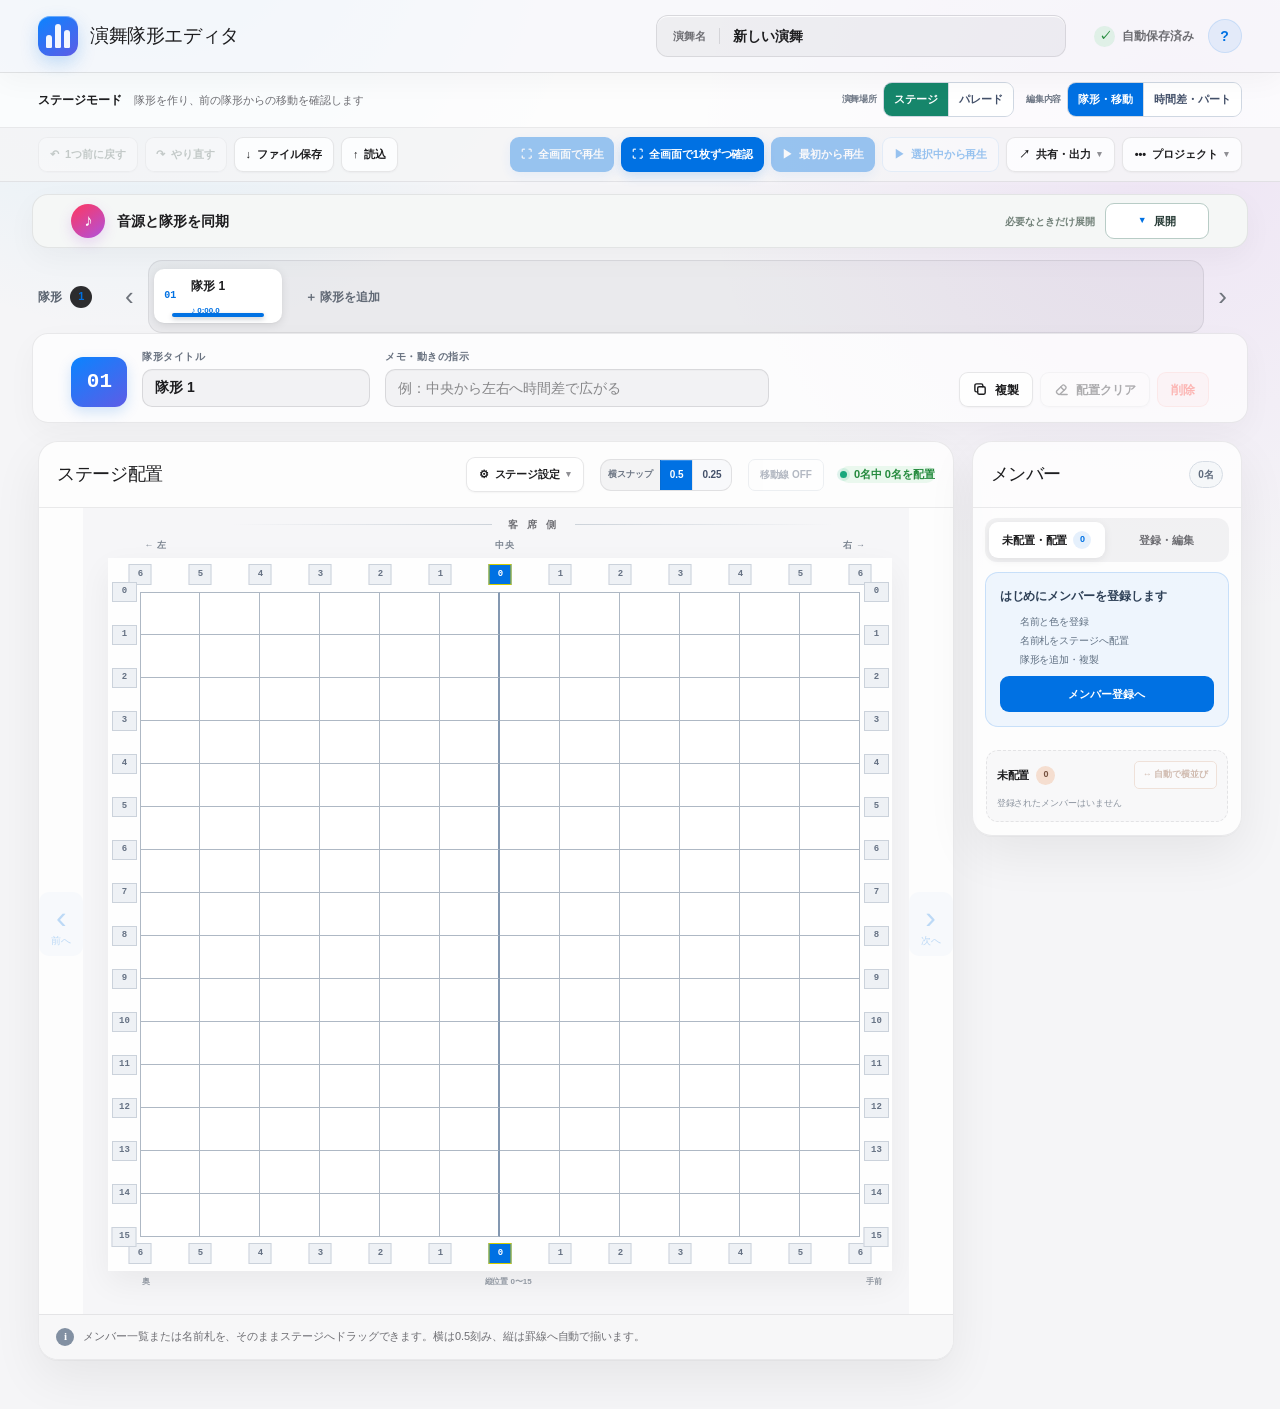
==== index.html @ 80bb4c73 "Make member rename save and completion explicit" ====
<!DOCTYPE html><html lang="ja"><head><meta charSet="utf-8"/><meta name="viewport" content="width=device-width, initial-scale=1"/><link rel="stylesheet" href="/_next/static/css/index.ZkeNeqZJ.css" data-rsc-css-href="/_next/static/css/index.ZkeNeqZJ.css" data-precedence="vite-rsc/importer-resources"/><link rel="modulepreload" fetchPriority="low" href="/_next/static/chunks/index-ChCgRVSs.js"/><script src="/_next/static/chunks/rolldown-runtime-C60lm6uB.js" type="module" async=""></script><script src="/_next/static/chunks/framework-BgSIrAUN.js" type="module" async=""></script><link rel="modulepreload" href="/_next/static/chunks/layout-segment-context-MPKY36LD.js" crossorigin=""/><link rel="modulepreload" href="/_next/static/chunks/page-CXXZds_6.js" crossorigin=""/><title>演舞隊形エディタ</title><meta name="description" content="踊りの隊形を、かんたんに作成・編集・共有。スマートフォンとパソコンの両方で使えます。"/><meta name="application-name" content="演舞隊形エディタ"/><meta property="og:title" content="演舞隊形エディタ"/><meta property="og:description" content="踊りの隊形を、かんたんに作成・編集・共有。スマートフォンとパソコンの両方で使えます。"/><meta property="og:url" content="https://sorakane.github.io"/><meta property="og:site_name" content="演舞隊形エディタ"/><meta property="og:type" content="website"/><meta property="og:locale" content="ja_JP"/><meta property="og:image" content="https://sorakane.github.io/og-image.png"/><meta property="og:image:width" content="1200"/><meta property="og:image:height" content="630"/><meta property="og:image:alt" content="演舞隊形エディタ — 踊りの隊形をかんたんに作成・共有"/><meta name="twitter:card" content="summary_large_image"/><meta name="twitter:title" content="演舞隊形エディタ"/><meta name="twitter:description" content="踊りの隊形を、かんたんに作成・編集・共有。スマートフォンとパソコンの両方で使えます。"/><meta name="twitter:image" content="https://sorakane.github.io/og-image.png"/><link rel="shortcut icon" href="/favicon.svg"/><link rel="icon" href="/favicon.svg"/><link rel="manifest" href="/manifest.webmanifest"/><link rel="canonical" href="https://sorakane.github.io"/><meta name="theme-color" content="#f5f5f7" media="(prefers-color-scheme: light)"/><meta name="theme-color" content="#0b0d12" media="(prefers-color-scheme: dark)"/><script>Object.assign(((self[Symbol.for("vinext.navigationRuntime")]??={bootstrap:{routeManifest:null},functions:{}}).bootstrap.rsc??={rsc:[]}),{params:{},nav:{"pathname":"/","searchParams":[]}})</script><link rel="modulepreload" href="/_next/static/chunks/index-ChCgRVSs.js" />
</head><body><main class="app-shell venue-stage"><header class="topbar"><div class="brand-block"><div class="brand-mark" aria-hidden="true"><span></span><span></span><span></span></div><div><h1>演舞隊形エディタ</h1></div></div><label class="project-name-field"><span>演舞名</span><input aria-label="演舞名" value="新しい演舞"/></label><div class="top-actions no-print"><span class="save-indicator saved"><span aria-hidden="true">✓</span>自動保存済み</span><button type="button" class="icon-button help-toggle" aria-expanded="false" aria-controls="help-dialog" aria-label="使い方を開く" title="使い方を開く"><span aria-hidden="true">?</span><span class="sr-only">使い方を開く</span></button></div></header><section class="dance-mode-bar no-print" aria-label="演舞タイプ"><div class="dance-mode-copy"><strong>ステージモード</strong><span>隊形を作り、前の隊形からの移動を確認します</span></div><div class="mode-switches"><div class="mode-switch-group"><span>演舞場所</span><div class="dance-mode-switch venue-mode-switch" aria-label="ステージとパレードの切り替え"><button type="button" class="active" aria-pressed="true">ステージ</button><button type="button" class="" aria-pressed="false">パレード</button></div></div><div class="mode-switch-group"><span>編集内容</span><div class="dance-mode-switch"><button type="button" class="active" aria-pressed="true" title="通常の隊形作成と移動確認">隊形・移動</button><button type="button" class="" aria-pressed="false" title="同じ振りを先・後や1〜4に分ける">時間差・パート</button></div></div></div></section><nav class="mobile-editor-toolbar no-print" aria-label="スマホ用の編集操作"><button type="button" disabled="" aria-label="前の隊形を表示"><span aria-hidden="true">‹</span>前へ</button><button type="button" disabled="" aria-label="1つ前の操作に戻す"><span aria-hidden="true">↶</span>戻す</button><button type="button" disabled="" aria-label="取り消した操作をやり直す"><span aria-hidden="true">↷</span>やり直す</button><button type="button" disabled="" aria-label="次の隊形を表示"><span aria-hidden="true">›</span>次へ</button><button type="button" class="" aria-expanded="false" aria-controls="mobile-advanced-functions"><span aria-hidden="true">•••</span>詳細</button></nav><section class="file-toolbar no-print" id="mobile-advanced-functions" aria-label="編集、共有、書き出し操作"><div class="toolbar-group toolbar-primary" aria-label="編集操作"><button type="button" class="quiet-button undo-button" disabled="" title="戻せる操作はありません"><span aria-hidden="true">↶</span> 1つ前に戻す</button><button type="button" class="quiet-button redo-button" disabled="" title="やり直せる操作はありません"><span aria-hidden="true">↷</span> やり直す</button><button type="button" class="quiet-button"><span aria-hidden="true">↓</span> ファイル保存</button><button type="button" class="quiet-button"><span aria-hidden="true">↑</span> 読込</button><input class="visually-hidden-file" type="file" accept=".formation,application/json"/></div><div class="toolbar-right"><button type="button" class="play-button" disabled=""><span aria-hidden="true">⛶</span> 全画面で再生</button><button type="button" class="play-button"><span aria-hidden="true">⛶</span> 全画面で1枚ずつ確認</button><button type="button" class="play-button" disabled=""><span aria-hidden="true">▶</span>最初から再生</button><button type="button" class="play-button play-current-button" disabled="" title="現在選択している隊形から最後まで再生"><span aria-hidden="true">▶</span>選択中から再生</button><details class="toolbar-menu share-export-menu"><summary><span aria-hidden="true">↗</span> 共有・出力</summary><div class="toolbar-menu-popover"><button type="button" class="menu-close-button" aria-label="共有・出力メニューを閉じる"><span aria-hidden="true">×</span> 閉じる</button><strong>共有</strong><button type="button" class="share-button"><span aria-hidden="true">⇩</span> <!-- -->アニメ画像共有</button><strong>書き出し</strong><button type="button" class="print-button" title="隊形ごとに1ページのPDFを新しいタブで開く"><span aria-hidden="true">▣</span> <!-- -->PDFを開く</button><button type="button" class="excel-button"><span aria-hidden="true">X</span> Excel出力</button></div></details><details class="toolbar-menu project-menu"><summary><span aria-hidden="true">•••</span> プロジェクト</summary><div class="toolbar-menu-popover"><button type="button" class="menu-close-button" aria-label="プロジェクトメニューを閉じる"><span aria-hidden="true">×</span> 閉じる</button><strong>プロジェクト操作</strong><button type="button" class="quiet-button" title="保存方法を選んで新しい演舞を作成"><span aria-hidden="true">＋</span> 新規</button><button type="button" class="delete-all-button"><span aria-hidden="true">×</span> 全部削除</button></div></details></div></section><section class="audio-sync-panel no-print collapsed" aria-label="音源同期"><div class="audio-sync-heading"><span class="audio-toggle-icon" aria-hidden="true">♪</span><span class="audio-sync-title"><strong>音源と隊形を同期</strong></span><span class="audio-toggle-summary">必要なときだけ展開</span><button type="button" class="audio-sync-toggle" aria-expanded="false" aria-controls="audio-sync-content"><span class="audio-toggle-chevron" aria-hidden="true">▼</span><strong>展開</strong></button></div><audio class="audio-element" preload="metadata"></audio></section><section class="formation-strip"><div class="strip-heading"><span>隊形</span><strong>1</strong></div><button type="button" class="strip-arrow no-print" aria-label="前の隊形">‹</button><div class="formation-tabs" role="tablist" aria-label="隊形一覧"><button type="button" role="tab" aria-selected="true" aria-current="step" class="formation-tab active" draggable="true" title="ドラッグで順番を変更（Alt＋←／→でも移動）"><span class="tab-number">01</span><span class="tab-title">隊形 1</span><span class="tab-cue">♪ <!-- -->0:00.0</span></button><button type="button" class="add-tab no-print"><span aria-hidden="true">＋</span> 隊形を追加</button></div><button type="button" class="strip-arrow no-print" aria-label="次の隊形">›</button></section><section class="formation-details"><div class="formation-number-badge">01</div><label class="title-field"><span>隊形タイトル</span><input placeholder="例：サビ混合魅せ場" value="隊形 1"/></label><label class="notes-field"><span>メモ・動きの指示</span><input placeholder="例：中央から左右へ時間差で広がる" value=""/></label><div class="formation-actions no-print"><button type="button" class="secondary-button"><svg class="formation-action-icon" viewBox="0 0 16 16" aria-hidden="true"><rect x="5" y="5" width="8" height="8" rx="1.5"></rect><path d="M10.5 5V3.8A1.8 1.8 0 0 0 8.7 2H3.8A1.8 1.8 0 0 0 2 3.8v4.9a1.8 1.8 0 0 0 1.8 1.8H5"></path></svg><span class="formation-action-label">複製</span></button><button type="button" class="clear-button" disabled=""><svg class="formation-action-icon" viewBox="0 0 16 16" aria-hidden="true"><path d="m3.1 9.4 5.8-5.8a1.6 1.6 0 0 1 2.3 0l1.2 1.2a1.6 1.6 0 0 1 0 2.3l-5.8 5.8a1.6 1.6 0 0 1-2.3 0l-1.2-1.2a1.6 1.6 0 0 1 0-2.3Z"></path><path d="m7.2 5.3 3.5 3.5M7.2 13.4H14"></path></svg><span class="formation-action-label">配置クリア</span></button><button type="button" class="danger-button" disabled="">削除</button></div></section><div class="editor-layout"><section class="board-card" aria-label="ステージ編集"><div class="board-heading"><div><h2>ステージ配置</h2></div><div class="board-heading-tools"><details class="stage-settings no-print"><summary><span aria-hidden="true">⚙</span> ステージ設定</summary><div class="stage-settings-popover"><button type="button" class="menu-close-button" aria-label="ステージ設定メニューを閉じる"><span aria-hidden="true">×</span> 閉じる</button><strong>目盛りの範囲</strong><div class="grid-size-controls" aria-label="ステージ目盛りの設定"><div class="grid-stepper"><span class="axis-name">横</span><button type="button" aria-label="横の数字を減らす">−</button><output>±<!-- -->6</output><button type="button" aria-label="横の数字を増やす">＋</button></div><div class="grid-stepper"><span class="axis-name">縦</span><button type="button" aria-label="縦の数字を減らす">−</button><output>0〜<!-- -->15</output><button type="button" aria-label="縦の数字を増やす">＋</button></div></div><strong>入場・退場</strong><div class="wing-position-controls" aria-label="入場と退場の場所"><label><span>入場</span><select><option value="none" selected="">なし</option><option value="left">左袖</option><option value="right">右袖</option><option value="front-left">手前左</option><option value="front-right">手前右</option></select></label><label><span>退場</span><select><option value="none" selected="">なし</option><option value="left">左袖</option><option value="right">右袖</option><option value="front-left">手前左</option><option value="front-right">手前右</option></select></label></div><strong>名前札の幅</strong><div class="label-size-controls" aria-label="名前札の幅"><span>名前札</span><button type="button" aria-label="名前札を小さくする">−</button><button type="button" class="active" aria-label="名前札の幅を列数に合わせて自動調整">自動</button><button type="button" aria-label="名前札を大きくする">＋</button></div></div></details><div class="snap-mode-controls no-print" aria-label="横位置の自動補正間隔"><span>横スナップ</span><button type="button" class="active" aria-pressed="true">0.5</button><button type="button" class="" aria-pressed="false">0.25</button></div><button type="button" class="movement-guide-toggle no-print" aria-pressed="false" disabled="" title="2番目以降の隊形で使えます">移動線 <!-- -->OFF</button><div class="board-status"><span class="status-dot"></span>0<!-- -->名中 <!-- -->0<!-- -->名を配置</div></div><p class="mobile-scroll-hint no-print">ステージは左右に動かせます</p></div><div class="board-navigation-layout"><div class="board-navigation-rail no-print"><button type="button" class="board-navigation-button" aria-label="隊列表の前の隊形へ" title="前の隊形" disabled=""><span aria-hidden="true">‹</span><small>前へ</small></button></div><div class="stage-scroll"><div class="audience-label"><span></span><strong>客 席 側</strong><span></span></div><div class="stage-workspace side-wing-count-0" style="--stage-left-wing-width:0px;--stage-right-wing-width:0px"><div class="stage-area"><div class="stage-side-labels" aria-hidden="true"><span>← 左</span><span>中央</span><span>右 →</span></div><div class="stage-grid-wrap" style="min-width:784px;--stage-columns:12;--stage-rows:15"><div class="x-axis-labels" aria-label="横位置"><div class="column-label" style="left:0%"><span>6</span></div><div class="column-label" style="left:8.333333333333332%"><span>5</span></div><div class="column-label" style="left:16.666666666666664%"><span>4</span></div><div class="column-label" style="left:25%"><span>3</span></div><div class="column-label" style="left:33.33333333333333%"><span>2</span></div><div class="column-label" style="left:41.66666666666667%"><span>1</span></div><div class="column-label center" style="left:50%"><span>0</span></div><div class="column-label" style="left:58.333333333333336%"><span>1</span></div><div class="column-label" style="left:66.66666666666666%"><span>2</span></div><div class="column-label" style="left:75%"><span>3</span></div><div class="column-label" style="left:83.33333333333334%"><span>4</span></div><div class="column-label" style="left:91.66666666666666%"><span>5</span></div><div class="column-label" style="left:100%"><span>6</span></div></div><div class="stage-grid" aria-hidden="true"><div class="grid-row"><div class="row-label">0</div><div class="stage-cell first-stage-column first-stage-row"></div><div class="stage-cell first-stage-row"></div><div class="stage-cell first-stage-row"></div><div class="stage-cell first-stage-row"></div><div class="stage-cell first-stage-row"></div><div class="stage-cell center-line-left first-stage-row"></div><div class="stage-cell first-stage-row"></div><div class="stage-cell first-stage-row"></div><div class="stage-cell first-stage-row"></div><div class="stage-cell first-stage-row"></div><div class="stage-cell first-stage-row"></div><div class="stage-cell first-stage-row"></div><div class="row-label row-label-right">0</div></div><div class="grid-row"><div class="row-label">1</div><div class="stage-cell first-stage-column"></div><div class="stage-cell"></div><div class="stage-cell"></div><div class="stage-cell"></div><div class="stage-cell"></div><div class="stage-cell center-line-left"></div><div class="stage-cell"></div><div class="stage-cell"></div><div class="stage-cell"></div><div class="stage-cell"></div><div class="stage-cell"></div><div class="stage-cell"></div><div class="row-label row-label-right">1</div></div><div class="grid-row"><div class="row-label">2</div><div class="stage-cell first-stage-column"></div><div class="stage-cell"></div><div class="stage-cell"></div><div class="stage-cell"></div><div class="stage-cell"></div><div class="stage-cell center-line-left"></div><div class="stage-cell"></div><div class="stage-cell"></div><div class="stage-cell"></div><div class="stage-cell"></div><div class="stage-cell"></div><div class="stage-cell"></div><div class="row-label row-label-right">2</div></div><div class="grid-row"><div class="row-label">3</div><div class="stage-cell first-stage-column"></div><div class="stage-cell"></div><div class="stage-cell"></div><div class="stage-cell"></div><div class="stage-cell"></div><div class="stage-cell center-line-left"></div><div class="stage-cell"></div><div class="stage-cell"></div><div class="stage-cell"></div><div class="stage-cell"></div><div class="stage-cell"></div><div class="stage-cell"></div><div class="row-label row-label-right">3</div></div><div class="grid-row"><div class="row-label">4</div><div class="stage-cell first-stage-column"></div><div class="stage-cell"></div><div class="stage-cell"></div><div class="stage-cell"></div><div class="stage-cell"></div><div class="stage-cell center-line-left"></div><div class="stage-cell"></div><div class="stage-cell"></div><div class="stage-cell"></div><div class="stage-cell"></div><div class="stage-cell"></div><div class="stage-cell"></div><div class="row-label row-label-right">4</div></div><div class="grid-row"><div class="row-label">5</div><div class="stage-cell first-stage-column"></div><div class="stage-cell"></div><div class="stage-cell"></div><div class="stage-cell"></div><div class="stage-cell"></div><div class="stage-cell center-line-left"></div><div class="stage-cell"></div><div class="stage-cell"></div><div class="stage-cell"></div><div class="stage-cell"></div><div class="stage-cell"></div><div class="stage-cell"></div><div class="row-label row-label-right">5</div></div><div class="grid-row"><div class="row-label">6</div><div class="stage-cell first-stage-column"></div><div class="stage-cell"></div><div class="stage-cell"></div><div class="stage-cell"></div><div class="stage-cell"></div><div class="stage-cell center-line-left"></div><div class="stage-cell"></div><div class="stage-cell"></div><div class="stage-cell"></div><div class="stage-cell"></div><div class="stage-cell"></div><div class="stage-cell"></div><div class="row-label row-label-right">6</div></div><div class="grid-row"><div class="row-label">7</div><div class="stage-cell first-stage-column"></div><div class="stage-cell"></div><div class="stage-cell"></div><div class="stage-cell"></div><div class="stage-cell"></div><div class="stage-cell center-line-left"></div><div class="stage-cell"></div><div class="stage-cell"></div><div class="stage-cell"></div><div class="stage-cell"></div><div class="stage-cell"></div><div class="stage-cell"></div><div class="row-label row-label-right">7</div></div><div class="grid-row"><div class="row-label">8</div><div class="stage-cell first-stage-column"></div><div class="stage-cell"></div><div class="stage-cell"></div><div class="stage-cell"></div><div class="stage-cell"></div><div class="stage-cell center-line-left"></div><div class="stage-cell"></div><div class="stage-cell"></div><div class="stage-cell"></div><div class="stage-cell"></div><div class="stage-cell"></div><div class="stage-cell"></div><div class="row-label row-label-right">8</div></div><div class="grid-row"><div class="row-label">9</div><div class="stage-cell first-stage-column"></div><div class="stage-cell"></div><div class="stage-cell"></div><div class="stage-cell"></div><div class="stage-cell"></div><div class="stage-cell center-line-left"></div><div class="stage-cell"></div><div class="stage-cell"></div><div class="stage-cell"></div><div class="stage-cell"></div><div class="stage-cell"></div><div class="stage-cell"></div><div class="row-label row-label-right">9</div></div><div class="grid-row"><div class="row-label">10</div><div class="stage-cell first-stage-column"></div><div class="stage-cell"></div><div class="stage-cell"></div><div class="stage-cell"></div><div class="stage-cell"></div><div class="stage-cell center-line-left"></div><div class="stage-cell"></div><div class="stage-cell"></div><div class="stage-cell"></div><div class="stage-cell"></div><div class="stage-cell"></div><div class="stage-cell"></div><div class="row-label row-label-right">10</div></div><div class="grid-row"><div class="row-label">11</div><div class="stage-cell first-stage-column"></div><div class="stage-cell"></div><div class="stage-cell"></div><div class="stage-cell"></div><div class="stage-cell"></div><div class="stage-cell center-line-left"></div><div class="stage-cell"></div><div class="stage-cell"></div><div class="stage-cell"></div><div class="stage-cell"></div><div class="stage-cell"></div><div class="stage-cell"></div><div class="row-label row-label-right">11</div></div><div class="grid-row"><div class="row-label">12</div><div class="stage-cell first-stage-column"></div><div class="stage-cell"></div><div class="stage-cell"></div><div class="stage-cell"></div><div class="stage-cell"></div><div class="stage-cell center-line-left"></div><div class="stage-cell"></div><div class="stage-cell"></div><div class="stage-cell"></div><div class="stage-cell"></div><div class="stage-cell"></div><div class="stage-cell"></div><div class="row-label row-label-right">12</div></div><div class="grid-row"><div class="row-label">13</div><div class="stage-cell first-stage-column"></div><div class="stage-cell"></div><div class="stage-cell"></div><div class="stage-cell"></div><div class="stage-cell"></div><div class="stage-cell center-line-left"></div><div class="stage-cell"></div><div class="stage-cell"></div><div class="stage-cell"></div><div class="stage-cell"></div><div class="stage-cell"></div><div class="stage-cell"></div><div class="row-label row-label-right">13</div></div><div class="grid-row"><div class="row-label">14</div><div class="stage-cell first-stage-column"></div><div class="stage-cell"></div><div class="stage-cell"></div><div class="stage-cell"></div><div class="stage-cell"></div><div class="stage-cell center-line-left"></div><div class="stage-cell"></div><div class="stage-cell"></div><div class="stage-cell"></div><div class="stage-cell"></div><div class="stage-cell"></div><div class="stage-cell"></div><div class="row-label row-label-right">14</div></div></div><div class="terminal-row-label terminal-row-label-left" aria-hidden="true">15</div><div class="terminal-row-label terminal-row-label-right" aria-hidden="true">15</div><div class="stage-token-layer" role="button" tabindex="-1" aria-label="ステージ上の配置位置"></div><div class="x-axis-labels x-axis-labels-back" aria-label="後ろ側の横位置"><div class="column-label" style="left:0%"><span>6</span></div><div class="column-label" style="left:8.333333333333332%"><span>5</span></div><div class="column-label" style="left:16.666666666666664%"><span>4</span></div><div class="column-label" style="left:25%"><span>3</span></div><div class="column-label" style="left:33.33333333333333%"><span>2</span></div><div class="column-label" style="left:41.66666666666667%"><span>1</span></div><div class="column-label center" style="left:50%"><span>0</span></div><div class="column-label" style="left:58.333333333333336%"><span>1</span></div><div class="column-label" style="left:66.66666666666666%"><span>2</span></div><div class="column-label" style="left:75%"><span>3</span></div><div class="column-label" style="left:83.33333333333334%"><span>4</span></div><div class="column-label" style="left:91.66666666666666%"><span>5</span></div><div class="column-label" style="left:100%"><span>6</span></div></div></div><div class="stage-depth-label" aria-hidden="true"><span>奥</span><span>縦位置<!-- --> <!-- -->0〜15</span><span>手前</span></div></div></div></div><div class="board-navigation-rail no-print"><button type="button" class="board-navigation-button" aria-label="隊列表の次の隊形へ" title="次の隊形" disabled=""><span aria-hidden="true">›</span><small>次へ</small></button></div></div><div class="board-footer no-print"><span class="tip-icon" aria-hidden="true">i</span><p>メンバー一覧または名前札を、そのままステージへドラッグできます。横は0.5刻み、縦は罫線へ自動で揃います。</p></div></section><section class="mobile-member-dock no-print" aria-label="スマホ用メンバー選択"><button type="button" class="mobile-members-open">＋ メンバー追加・削除</button><div class="mobile-dock-heading"><strong>配置するメンバー</strong><span>名前をタップして選択</span></div><p class="mobile-dock-empty">「＋ メンバー追加・削除」から登録できます</p></section><dialog class="mobile-members-dialog rename-dialog no-print" aria-labelledby="rename-title"><div class="mobile-members-content"><h2 id="rename-title">メンバーの名前変更</h2><form><label class="rename-field">新しい名前<input aria-label="新しい名前" maxLength="30" value=""/></label><p>「変更を保存」を押すまで名前は変わりません。</p><div class="rename-actions"><button type="button" class="rename-cancel">キャンセル</button><button type="submit" disabled="">変更を保存</button></div></form></div></dialog><dialog class="mobile-members-dialog no-print" aria-labelledby="mobile-members-title"><div class="mobile-members-content"><header><h2 id="mobile-members-title">メンバー追加・削除</h2><button type="button">× 閉じる</button></header><form><label>名前<input aria-label="追加するメンバー名" placeholder="メンバー名" maxLength="30" value=""/></label><label>色<input type="color" aria-label="追加するメンバーの色" value="#61CBF4"/></label><button type="submit" disabled="">追加</button></form><p>名前変更は配置・色を保ったまま全隊形に反映されます。名前札の長押しからも変更できます。</p><ul></ul></div></dialog><aside class="member-panel no-print" aria-label="メンバー管理"><div class="panel-heading"><div><h2>メンバー</h2></div><span class="member-count">0<!-- -->名</span></div><div class="member-panel-tabs" role="tablist" aria-label="メンバー欄の表示"><button type="button" role="tab" aria-selected="true" class="active">未配置・配置<span>0</span></button><button type="button" role="tab" aria-selected="false" class="">登録・編集</button></div><section class="member-tab-panel placement-tab" role="tabpanel"><div class="member-onboarding"><strong>はじめにメンバーを登録します</strong><ol><li>名前と色を登録</li><li>名前札をステージへ配置</li><li>隊形を追加・複製</li></ol><button type="button">メンバー登録へ</button></div><div class="unplaced-zone"><div class="unplaced-heading"><div><strong>未配置</strong><span>0</span></div><button type="button" disabled="" title="未配置のメンバーを空いている罫線へ左右に並べます">↔ 自動で横並び</button></div><p>登録されたメンバーはいません</p></div></section></aside></div><footer class="print-footer"><span>新しい演舞</span><span>隊形 1</span></footer><div class="print-document" aria-hidden="true"><section class="print-sheet"><header class="print-sheet-header"><div class="print-title-table"><h1>新しい演舞</h1><div><strong>1</strong><h2>隊形 1</h2></div></div><div class="print-remarks-table"><div class="print-remarks-primary"><strong>備考</strong><span>　</span></div><div class="print-remarks-stats"><span>横 ±<!-- -->6</span><span>縦<!-- --> <!-- -->0〜15</span><span>配置 <!-- -->0<!-- -->名</span><span>合計 <!-- -->0<!-- -->名</span></div></div></header><div class="print-audience-label"><span></span>客 席 側<span></span></div><div class="print-stage-workspace" style="--print-left-wing-width:0mm;--print-right-wing-width:0mm"><div class="print-stage-area"><div class="stage-side-labels" aria-hidden="true"><span>← 左</span><span>中央</span><span>右 →</span></div><div class="stage-grid-wrap" style="--stage-columns:12;--stage-rows:15"><div class="x-axis-labels" aria-label="横位置"><div class="column-label" style="left:0%"><span>6</span></div><div class="column-label" style="left:8.333333333333332%"><span>5</span></div><div class="column-label" style="left:16.666666666666664%"><span>4</span></div><div class="column-label" style="left:25%"><span>3</span></div><div class="column-label" style="left:33.33333333333333%"><span>2</span></div><div class="column-label" style="left:41.66666666666667%"><span>1</span></div><div class="column-label center" style="left:50%"><span>0</span></div><div class="column-label" style="left:58.333333333333336%"><span>1</span></div><div class="column-label" style="left:66.66666666666666%"><span>2</span></div><div class="column-label" style="left:75%"><span>3</span></div><div class="column-label" style="left:83.33333333333334%"><span>4</span></div><div class="column-label" style="left:91.66666666666666%"><span>5</span></div><div class="column-label" style="left:100%"><span>6</span></div></div><div class="stage-grid" aria-hidden="true"><div class="grid-row"><div class="row-label">0</div><div class="stage-cell first-stage-column first-stage-row"></div><div class="stage-cell first-stage-row"></div><div class="stage-cell first-stage-row"></div><div class="stage-cell first-stage-row"></div><div class="stage-cell first-stage-row"></div><div class="stage-cell center-line-left first-stage-row"></div><div class="stage-cell first-stage-row"></div><div class="stage-cell first-stage-row"></div><div class="stage-cell first-stage-row"></div><div class="stage-cell first-stage-row"></div><div class="stage-cell first-stage-row"></div><div class="stage-cell first-stage-row"></div><div class="row-label row-label-right">0</div></div><div class="grid-row"><div class="row-label">1</div><div class="stage-cell first-stage-column"></div><div class="stage-cell"></div><div class="stage-cell"></div><div class="stage-cell"></div><div class="stage-cell"></div><div class="stage-cell center-line-left"></div><div class="stage-cell"></div><div class="stage-cell"></div><div class="stage-cell"></div><div class="stage-cell"></div><div class="stage-cell"></div><div class="stage-cell"></div><div class="row-label row-label-right">1</div></div><div class="grid-row"><div class="row-label">2</div><div class="stage-cell first-stage-column"></div><div class="stage-cell"></div><div class="stage-cell"></div><div class="stage-cell"></div><div class="stage-cell"></div><div class="stage-cell center-line-left"></div><div class="stage-cell"></div><div class="stage-cell"></div><div class="stage-cell"></div><div class="stage-cell"></div><div class="stage-cell"></div><div class="stage-cell"></div><div class="row-label row-label-right">2</div></div><div class="grid-row"><div class="row-label">3</div><div class="stage-cell first-stage-column"></div><div class="stage-cell"></div><div class="stage-cell"></div><div class="stage-cell"></div><div class="stage-cell"></div><div class="stage-cell center-line-left"></div><div class="stage-cell"></div><div class="stage-cell"></div><div class="stage-cell"></div><div class="stage-cell"></div><div class="stage-cell"></div><div class="stage-cell"></div><div class="row-label row-label-right">3</div></div><div class="grid-row"><div class="row-label">4</div><div class="stage-cell first-stage-column"></div><div class="stage-cell"></div><div class="stage-cell"></div><div class="stage-cell"></div><div class="stage-cell"></div><div class="stage-cell center-line-left"></div><div class="stage-cell"></div><div class="stage-cell"></div><div class="stage-cell"></div><div class="stage-cell"></div><div class="stage-cell"></div><div class="stage-cell"></div><div class="row-label row-label-right">4</div></div><div class="grid-row"><div class="row-label">5</div><div class="stage-cell first-stage-column"></div><div class="stage-cell"></div><div class="stage-cell"></div><div class="stage-cell"></div><div class="stage-cell"></div><div class="stage-cell center-line-left"></div><div class="stage-cell"></div><div class="stage-cell"></div><div class="stage-cell"></div><div class="stage-cell"></div><div class="stage-cell"></div><div class="stage-cell"></div><div class="row-label row-label-right">5</div></div><div class="grid-row"><div class="row-label">6</div><div class="stage-cell first-stage-column"></div><div class="stage-cell"></div><div class="stage-cell"></div><div class="stage-cell"></div><div class="stage-cell"></div><div class="stage-cell center-line-left"></div><div class="stage-cell"></div><div class="stage-cell"></div><div class="stage-cell"></div><div class="stage-cell"></div><div class="stage-cell"></div><div class="stage-cell"></div><div class="row-label row-label-right">6</div></div><div class="grid-row"><div class="row-label">7</div><div class="stage-cell first-stage-column"></div><div class="stage-cell"></div><div class="stage-cell"></div><div class="stage-cell"></div><div class="stage-cell"></div><div class="stage-cell center-line-left"></div><div class="stage-cell"></div><div class="stage-cell"></div><div class="stage-cell"></div><div class="stage-cell"></div><div class="stage-cell"></div><div class="stage-cell"></div><div class="row-label row-label-right">7</div></div><div class="grid-row"><div class="row-label">8</div><div class="stage-cell first-stage-column"></div><div class="stage-cell"></div><div class="stage-cell"></div><div class="stage-cell"></div><div class="stage-cell"></div><div class="stage-cell center-line-left"></div><div class="stage-cell"></div><div class="stage-cell"></div><div class="stage-cell"></div><div class="stage-cell"></div><div class="stage-cell"></div><div class="stage-cell"></div><div class="row-label row-label-right">8</div></div><div class="grid-row"><div class="row-label">9</div><div class="stage-cell first-stage-column"></div><div class="stage-cell"></div><div class="stage-cell"></div><div class="stage-cell"></div><div class="stage-cell"></div><div class="stage-cell center-line-left"></div><div class="stage-cell"></div><div class="stage-cell"></div><div class="stage-cell"></div><div class="stage-cell"></div><div class="stage-cell"></div><div class="stage-cell"></div><div class="row-label row-label-right">9</div></div><div class="grid-row"><div class="row-label">10</div><div class="stage-cell first-stage-column"></div><div class="stage-cell"></div><div class="stage-cell"></div><div class="stage-cell"></div><div class="stage-cell"></div><div class="stage-cell center-line-left"></div><div class="stage-cell"></div><div class="stage-cell"></div><div class="stage-cell"></div><div class="stage-cell"></div><div class="stage-cell"></div><div class="stage-cell"></div><div class="row-label row-label-right">10</div></div><div class="grid-row"><div class="row-label">11</div><div class="stage-cell first-stage-column"></div><div class="stage-cell"></div><div class="stage-cell"></div><div class="stage-cell"></div><div class="stage-cell"></div><div class="stage-cell center-line-left"></div><div class="stage-cell"></div><div class="stage-cell"></div><div class="stage-cell"></div><div class="stage-cell"></div><div class="stage-cell"></div><div class="stage-cell"></div><div class="row-label row-label-right">11</div></div><div class="grid-row"><div class="row-label">12</div><div class="stage-cell first-stage-column"></div><div class="stage-cell"></div><div class="stage-cell"></div><div class="stage-cell"></div><div class="stage-cell"></div><div class="stage-cell center-line-left"></div><div class="stage-cell"></div><div class="stage-cell"></div><div class="stage-cell"></div><div class="stage-cell"></div><div class="stage-cell"></div><div class="stage-cell"></div><div class="row-label row-label-right">12</div></div><div class="grid-row"><div class="row-label">13</div><div class="stage-cell first-stage-column"></div><div class="stage-cell"></div><div class="stage-cell"></div><div class="stage-cell"></div><div class="stage-cell"></div><div class="stage-cell center-line-left"></div><div class="stage-cell"></div><div class="stage-cell"></div><div class="stage-cell"></div><div class="stage-cell"></div><div class="stage-cell"></div><div class="stage-cell"></div><div class="row-label row-label-right">13</div></div><div class="grid-row"><div class="row-label">14</div><div class="stage-cell first-stage-column"></div><div class="stage-cell"></div><div class="stage-cell"></div><div class="stage-cell"></div><div class="stage-cell"></div><div class="stage-cell center-line-left"></div><div class="stage-cell"></div><div class="stage-cell"></div><div class="stage-cell"></div><div class="stage-cell"></div><div class="stage-cell"></div><div class="stage-cell"></div><div class="row-label row-label-right">14</div></div></div><div class="terminal-row-label terminal-row-label-left">15</div><div class="terminal-row-label terminal-row-label-right">15</div><div class="stage-token-layer"></div><div class="x-axis-labels x-axis-labels-back" aria-label="後ろ側の横位置"><div class="column-label" style="left:0%"><span>6</span></div><div class="column-label" style="left:8.333333333333332%"><span>5</span></div><div class="column-label" style="left:16.666666666666664%"><span>4</span></div><div class="column-label" style="left:25%"><span>3</span></div><div class="column-label" style="left:33.33333333333333%"><span>2</span></div><div class="column-label" style="left:41.66666666666667%"><span>1</span></div><div class="column-label center" style="left:50%"><span>0</span></div><div class="column-label" style="left:58.333333333333336%"><span>1</span></div><div class="column-label" style="left:66.66666666666666%"><span>2</span></div><div class="column-label" style="left:75%"><span>3</span></div><div class="column-label" style="left:83.33333333333334%"><span>4</span></div><div class="column-label" style="left:91.66666666666666%"><span>5</span></div><div class="column-label" style="left:100%"><span>6</span></div></div></div><div class="stage-depth-label"><span>奥</span><span>縦位置<!-- --> <!-- -->0〜15</span><span>手前</span></div></div></div><footer class="print-sheet-footer"><span>1<!-- --> / <!-- -->1</span><span>0<!-- -->名</span></footer></section></div></main><script type="module" src="/_next/static/chunks/index-ChCgRVSs.js" id="_R_" async=""></script><script>((self[Symbol.for("vinext.navigationRuntime")]??={bootstrap:{routeManifest:null},functions:{}}).bootstrap.rsc??={rsc:[]}).rsc.push("2:I[\"665e12b0c064\",[],\"Children\",1]\n")</script><script>((self[Symbol.for("vinext.navigationRuntime")]??={bootstrap:{routeManifest:null},functions:{}}).bootstrap.rsc??={rsc:[]}).rsc.push("3:I[\"0c849aaf347d\",[],\"GlobalErrorBoundary\",1]\n")</script><script>((self[Symbol.for("vinext.navigationRuntime")]??={bootstrap:{routeManifest:null},functions:{}}).bootstrap.rsc??={rsc:[]}).rsc.push("4:I[\"becbbbeadc9b\",[],\"default\",1]\n")</script><script>((self[Symbol.for("vinext.navigationRuntime")]??={bootstrap:{routeManifest:null},functions:{}}).bootstrap.rsc??={rsc:[]}).rsc.push("5:I[\"0c849aaf347d\",[],\"ErrorBoundary\",1]\n")</script><script>((self[Symbol.for("vinext.navigationRuntime")]??={bootstrap:{routeManifest:null},functions:{}}).bootstrap.rsc??={rsc:[]}).rsc.push("6:I[\"757ae097eb41\",[],\"LayoutSegmentProvider\",1]\n")</script><script>((self[Symbol.for("vinext.navigationRuntime")]??={bootstrap:{routeManifest:null},functions:{}}).bootstrap.rsc??={rsc:[]}).rsc.push("7:I[\"665e12b0c064\",[],\"Slot\",1]\n")</script><script>((self[Symbol.for("vinext.navigationRuntime")]??={bootstrap:{routeManifest:null},functions:{}}).bootstrap.rsc??={rsc:[]}).rsc.push("8:I[\"a38a13628f7a\",[],\"AppRouterScrollTarget\",1]\n")</script><script>((self[Symbol.for("vinext.navigationRuntime")]??={bootstrap:{routeManifest:null},functions:{}}).bootstrap.rsc??={rsc:[]}).rsc.push("9:I[\"0c849aaf347d\",[],\"RedirectBoundary\",1]\n")</script><script>((self[Symbol.for("vinext.navigationRuntime")]??={bootstrap:{routeManifest:null},functions:{}}).bootstrap.rsc??={rsc:[]}).rsc.push(":HL[\"/_next/static/css/index.ZkeNeqZJ.css\",\"style\"     ]\n")</script><script>((self[Symbol.for("vinext.navigationRuntime")]??={bootstrap:{routeManifest:null},functions:{}}).bootstrap.rsc??={rsc:[]}).rsc.push("0:{\"__route\":\"route:/\",\"__interceptionContext\":null,\"__layoutIds\":[\"layout:/\"],\"__rootLayout\":\"/\",\"__sourcePage\":\"/page\",\"page:/\":\"$L1\",\"layout:/\":[[[[\"$\",\"link\",\"css:/_next/static/css/index.ZkeNeqZJ.css\",{\"rel\":\"stylesheet\",\"precedence\":\"vite-rsc/importer-resources\",\"href\":\"/_next/static/css/index.ZkeNeqZJ.css\",\"data-rsc-css-href\":\"/_next/static/css/index.ZkeNeqZJ.css\"}],\"$undefined\"],[\"$\",\"html\",null,{\"lang\":\"ja\",\"children\":[\"$\",\"body\",null,{\"children\":[\"$\",\"$L2\",null,{}]}]}]],null],\"route:/\":[[[\"$\",\"meta\",null,{\"charSet\":\"utf-8\"}],[[\"$\",\"title\",\"0\",{\"children\":\"演舞隊形エディタ\"}],[\"$\",\"meta\",\"1\",{\"name\":\"description\",\"content\":\"踊りの隊形を、かんたんに作成・編集・共有。スマートフォンとパソコンの両方で使えます。\"}],[\"$\",\"meta\",\"2\",{\"name\":\"application-name\",\"content\":\"演舞隊形エディタ\"}],[\"$\",\"meta\",\"3\",{\"property\":\"og:title\",\"content\":\"演舞隊形エディタ\"}],[\"$\",\"meta\",\"4\",{\"property\":\"og:description\",\"content\":\"踊りの隊形を、かんたんに作成・編集・共有。スマートフォンとパソコンの両方で使えます。\"}],[\"$\",\"meta\",\"5\",{\"property\":\"og:url\",\"content\":\"https://sorakane.github.io\"}],[\"$\",\"meta\",\"6\",{\"property\":\"og:site_name\",\"content\":\"演舞隊形エディタ\"}],[\"$\",\"meta\",\"7\",{\"property\":\"og:type\",\"content\":\"website\"}],[\"$\",\"meta\",\"8\",{\"property\":\"og:locale\",\"content\":\"ja_JP\"}],[\"$\",\"meta\",\"9\",{\"property\":\"og:image\",\"content\":\"https://sorakane.github.io/og-image.png\"}],[\"$\",\"meta\",\"10\",{\"property\":\"og:image:width\",\"content\":\"1200\"}],[\"$\",\"meta\",\"11\",{\"property\":\"og:image:height\",\"content\":\"630\"}],[\"$\",\"meta\",\"12\",{\"property\":\"og:image:alt\",\"content\":\"演舞隊形エディタ — 踊りの隊形をかんたんに作成・共有\"}],[\"$\",\"meta\",\"13\",{\"name\":\"twitter:card\",\"content\":\"summary_large_image\"}],[\"$\",\"meta\",\"14\",{\"name\":\"twitter:title\",\"content\":\"演舞隊形エディタ\"}],[\"$\",\"meta\",\"15\",{\"name\":\"twitter:description\",\"content\":\"踊りの隊形を、かんたんに作成・編集・共有。スマートフォンとパソコンの両方で使えます。\"}],[\"$\",\"meta\",\"16\",{\"name\":\"twitter:image\",\"content\":\"https://sorakane.github.io/og-image.png\"}],[\"$\",\"link\",\"17\",{\"rel\":\"shortcut icon\",\"href\":\"/favicon.svg\"}],[\"$\",\"link\",\"18\",{\"rel\":\"icon\",\"href\":\"/favicon.svg\"}],[\"$\",\"link\",\"19\",{\"rel\":\"manifest\",\"href\":\"/manifest.webmanifest\"}],[\"$\",\"link\",\"20\",{\"rel\":\"canonical\",\"href\":\"https://sorakane.github.io\"}]],[[\"$\",\"meta\",\"0\",{\"name\":\"viewport\",\"content\":\"width=device-width, initial-scale=1\"}],[\"$\",\"meta\",\"1\",{\"name\":\"theme-color\",\"content\":\"#f5f5f7\",\"media\":\"(prefers-color-scheme: light)\"}],[\"$\",\"meta\",\"2\",{\"name\":\"theme-color\",\"content\":\"#0b0d12\",\"media\":\"(prefers-color-scheme: dark)\"}]]],[\"$\",\"$L3\",null,{\"fallback\":\"$4\",\"children\":[\"$\",\"$L5\",null,{\"fallback\":\"$4\",\"children\":[\"$\",\"$L6\",null,{\"providerId\":\"layout:/\",\"segmentMap\":{\"children\":[]},\"children\":[\"$\",\"$L7\",null,{\"id\":\"layout:/\",\"parallelSlots\":\"$undefined\",\"children\":[\"$\",\"$L8\",null,{\"children\":[\"$\",\"$L9\",null,{\"children\":[[\"$\",\"$L6\",null,{\"providerId\":\"page:/\",\"segmentMap\":{\"children\":[\"__PAGE__\"]},\"children\":[\"$\",\"$L7\",null,{\"id\":\"page:/\"}]}],null]}]}]}]}]}]}],null,null],\"__layoutFlags\":{\"layout:/\":\"s\"},\"__artifactCompatibility\":{\"schemaVersion\":1,\"graphVersion\":\"app-route-graph:1177fd80f83fa7b0\",\"deploymentVersion\":\"bf5c0e1b-0c3e-4d1c-85f7-f8cd7cc0e0e2\",\"appElementsSchemaVersion\":1,\"rscPayloadSchemaVersion\":1,\"rootBoundaryId\":\"/\",\"renderEpoch\":null},\"__renderObservation\":{\"schemaVersion\":1,\"output\":{\"kind\":\"app-rsc\",\"mountedSlotsFingerprint\":null,\"renderEpoch\":null,\"rootBoundaryId\":\"/\",\"routeId\":\"route:/\"},\"completeness\":\"partial\",\"boundaryOutcome\":{\"kind\":\"unknown\"},\"requestApis\":[{\"kind\":\"connection\",\"status\":\"unknown\"},{\"kind\":\"cookies\",\"status\":\"unknown\"},{\"kind\":\"draftMode\",\"status\":\"unknown\"},{\"kind\":\"headers\",\"status\":\"unknown\"},{\"kind\":\"params\",\"status\":\"unknown\"},{\"kind\":\"searchParams\",\"status\":\"unknown\"}],\"dynamicFetches\":[],\"cacheTags\":[\"/\",\"_N_T_/\",\"_N_T_/index\",\"_N_T_/layout\",\"_N_T_/page\"],\"pathTags\":[\"/\"],\"cacheability\":\"unknown\",\"downgrade\":{\"target\":\"freshRender\",\"reasons\":[{\"code\":\"CP_DOWNGRADE_CACHEABILITY_UNKNOWN\",\"target\":\"freshRender\"},{\"code\":\"CP_DOWNGRADE_INCOMPLETE_OBSERVATION\",\"completeness\":\"partial\",\"target\":\"freshRender\"},{\"code\":\"CP_DOWNGRADE_UNKNOWN_REQUEST_API\",\"requestApi\":\"connection\",\"target\":\"freshRender\"},{\"code\":\"CP_DOWNGRADE_UNKNOWN_REQUEST_API\",\"requestApi\":\"cookies\",\"target\":\"freshRender\"},{\"code\":\"CP_DOWNGRADE_UNKNOWN_REQUEST_API\",\"requestApi\":\"draftMode\",\"target\":\"freshRender\"},{\"code\":\"CP_DOWNGRADE_UNKNOWN_REQUEST_API\",\"requestApi\":\"headers\",\"target\":\"freshRender\"},{\"code\":\"CP_DOWNGRADE_UNKNOWN_REQUEST_API\",\"requestApi\":\"params\",\"target\":\"freshRender\"},{\"code\":\"CP_DOWNGRADE_UNKNOWN_REQUEST_API\",\"requestApi\":\"searchParams\",\"target\":\"freshRender\"}],\"fallback\":{\"kind\":\"breakerFallback\",\"code\":\"CP_PRIVATE_DYNAMIC_DOWNGRADE\",\"mode\":\"renderFresh\",\"scope\":\"affectedOutput\",\"fields\":{\"reasonCodes\":[\"CP_DOWNGRADE_CACHEABILITY_UNKNOWN\",\"CP_DOWNGRADE_INCOMPLETE_OBSERVATION\",\"CP_DOWNGRADE_UNKNOWN_REQUEST_API\",\"CP_DOWNGRADE_UNKNOWN_REQUEST_API\",\"CP_DOWNGRADE_UNKNOWN_REQUEST_API\",\"CP_DOWNGRADE_UNKNOWN_REQUEST_API\",\"CP_DOWNGRADE_UNKNOWN_REQUEST_API\",\"CP_DOWNGRADE_UNKNOWN_REQUEST_API\"],\"target\":\"freshRender\"}},\"isPublicCacheCandidate\":false}}}\n")</script><script>((self[Symbol.for("vinext.navigationRuntime")]??={bootstrap:{routeManifest:null},functions:{}}).bootstrap.rsc??={rsc:[]}).rsc.push("a:I[\"6efdf509a785\",[],\"default\",1]\n")</script><script>((self[Symbol.for("vinext.navigationRuntime")]??={bootstrap:{routeManifest:null},functions:{}}).bootstrap.rsc??={rsc:[]}).rsc.push("1:[\"$\",\"$La\",null,{\"params\":\"$@b\",\"searchParams\":\"$@c\"}]\n")</script><script>((self[Symbol.for("vinext.navigationRuntime")]??={bootstrap:{routeManifest:null},functions:{}}).bootstrap.rsc??={rsc:[]}).rsc.push("b:{}\n")</script><script>((self[Symbol.for("vinext.navigationRuntime")]??={bootstrap:{routeManifest:null},functions:{}}).bootstrap.rsc??={rsc:[]}).rsc.push("c:{}\n")</script><script>Object.assign(((self[Symbol.for("vinext.navigationRuntime")]??={bootstrap:{routeManifest:null},functions:{}}).bootstrap.rsc??={rsc:[]}),{"initialCacheKind":"dynamic"});((self[Symbol.for("vinext.navigationRuntime")]??={bootstrap:{routeManifest:null},functions:{}}).bootstrap.rsc??={rsc:[]}).done=true</script></body></html>
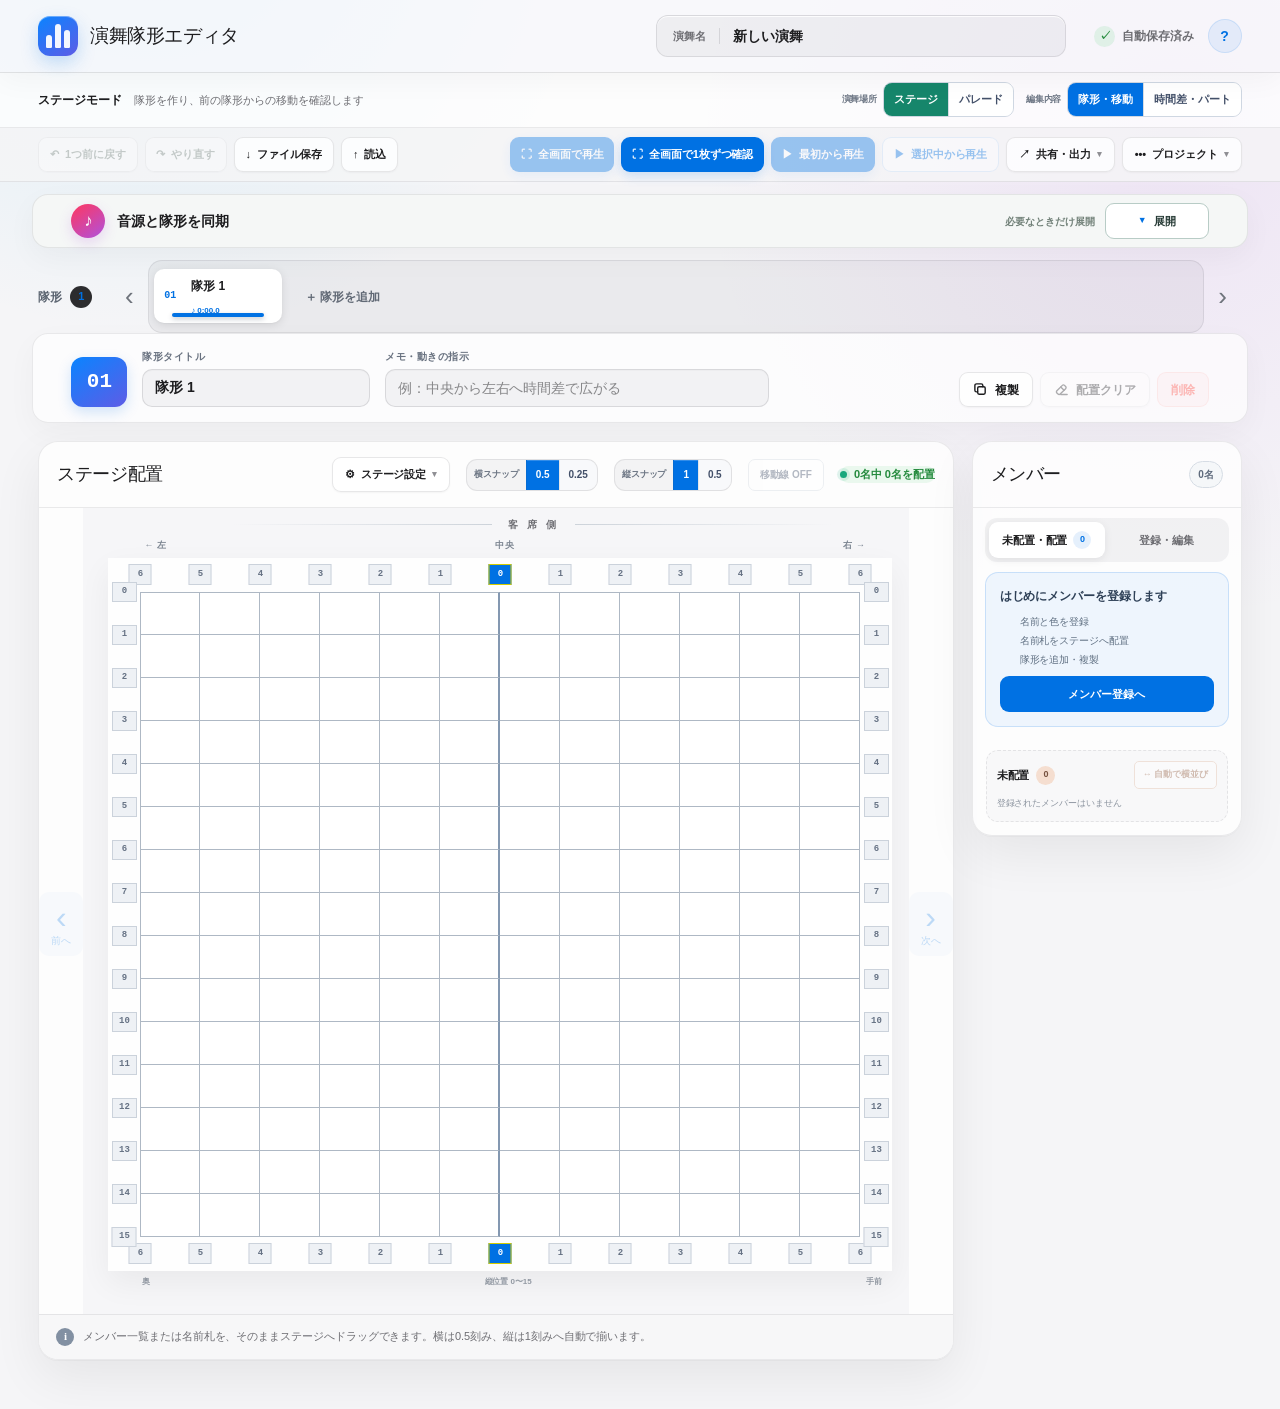
==== commit 8064ca14: "Support per-formation vertical half-step placement" ====
--- a/index.html
+++ b/index.html
@@ -1,2 +1,2 @@
-<!DOCTYPE html><html lang="ja"><head><meta charSet="utf-8"/><meta name="viewport" content="width=device-width, initial-scale=1"/><link rel="stylesheet" href="/_next/static/css/index.ZkeNeqZJ.css" data-rsc-css-href="/_next/static/css/index.ZkeNeqZJ.css" data-precedence="vite-rsc/importer-resources"/><link rel="modulepreload" fetchPriority="low" href="/_next/static/chunks/index-ChCgRVSs.js"/><script src="/_next/static/chunks/rolldown-runtime-C60lm6uB.js" type="module" async=""></script><script src="/_next/static/chunks/framework-BgSIrAUN.js" type="module" async=""></script><link rel="modulepreload" href="/_next/static/chunks/layout-segment-context-MPKY36LD.js" crossorigin=""/><link rel="modulepreload" href="/_next/static/chunks/page-CXXZds_6.js" crossorigin=""/><title>演舞隊形エディタ</title><meta name="description" content="踊りの隊形を、かんたんに作成・編集・共有。スマートフォンとパソコンの両方で使えます。"/><meta name="application-name" content="演舞隊形エディタ"/><meta property="og:title" content="演舞隊形エディタ"/><meta property="og:description" content="踊りの隊形を、かんたんに作成・編集・共有。スマートフォンとパソコンの両方で使えます。"/><meta property="og:url" content="https://sorakane.github.io"/><meta property="og:site_name" content="演舞隊形エディタ"/><meta property="og:type" content="website"/><meta property="og:locale" content="ja_JP"/><meta property="og:image" content="https://sorakane.github.io/og-image.png"/><meta property="og:image:width" content="1200"/><meta property="og:image:height" content="630"/><meta property="og:image:alt" content="演舞隊形エディタ — 踊りの隊形をかんたんに作成・共有"/><meta name="twitter:card" content="summary_large_image"/><meta name="twitter:title" content="演舞隊形エディタ"/><meta name="twitter:description" content="踊りの隊形を、かんたんに作成・編集・共有。スマートフォンとパソコンの両方で使えます。"/><meta name="twitter:image" content="https://sorakane.github.io/og-image.png"/><link rel="shortcut icon" href="/favicon.svg"/><link rel="icon" href="/favicon.svg"/><link rel="manifest" href="/manifest.webmanifest"/><link rel="canonical" href="https://sorakane.github.io"/><meta name="theme-color" content="#f5f5f7" media="(prefers-color-scheme: light)"/><meta name="theme-color" content="#0b0d12" media="(prefers-color-scheme: dark)"/><script>Object.assign(((self[Symbol.for("vinext.navigationRuntime")]??={bootstrap:{routeManifest:null},functions:{}}).bootstrap.rsc??={rsc:[]}),{params:{},nav:{"pathname":"/","searchParams":[]}})</script><link rel="modulepreload" href="/_next/static/chunks/index-ChCgRVSs.js" />
-</head><body><main class="app-shell venue-stage"><header class="topbar"><div class="brand-block"><div class="brand-mark" aria-hidden="true"><span></span><span></span><span></span></div><div><h1>演舞隊形エディタ</h1></div></div><label class="project-name-field"><span>演舞名</span><input aria-label="演舞名" value="新しい演舞"/></label><div class="top-actions no-print"><span class="save-indicator saved"><span aria-hidden="true">✓</span>自動保存済み</span><button type="button" class="icon-button help-toggle" aria-expanded="false" aria-controls="help-dialog" aria-label="使い方を開く" title="使い方を開く"><span aria-hidden="true">?</span><span class="sr-only">使い方を開く</span></button></div></header><section class="dance-mode-bar no-print" aria-label="演舞タイプ"><div class="dance-mode-copy"><strong>ステージモード</strong><span>隊形を作り、前の隊形からの移動を確認します</span></div><div class="mode-switches"><div class="mode-switch-group"><span>演舞場所</span><div class="dance-mode-switch venue-mode-switch" aria-label="ステージとパレードの切り替え"><button type="button" class="active" aria-pressed="true">ステージ</button><button type="button" class="" aria-pressed="false">パレード</button></div></div><div class="mode-switch-group"><span>編集内容</span><div class="dance-mode-switch"><button type="button" class="active" aria-pressed="true" title="通常の隊形作成と移動確認">隊形・移動</button><button type="button" class="" aria-pressed="false" title="同じ振りを先・後や1〜4に分ける">時間差・パート</button></div></div></div></section><nav class="mobile-editor-toolbar no-print" aria-label="スマホ用の編集操作"><button type="button" disabled="" aria-label="前の隊形を表示"><span aria-hidden="true">‹</span>前へ</button><button type="button" disabled="" aria-label="1つ前の操作に戻す"><span aria-hidden="true">↶</span>戻す</button><button type="button" disabled="" aria-label="取り消した操作をやり直す"><span aria-hidden="true">↷</span>やり直す</button><button type="button" disabled="" aria-label="次の隊形を表示"><span aria-hidden="true">›</span>次へ</button><button type="button" class="" aria-expanded="false" aria-controls="mobile-advanced-functions"><span aria-hidden="true">•••</span>詳細</button></nav><section class="file-toolbar no-print" id="mobile-advanced-functions" aria-label="編集、共有、書き出し操作"><div class="toolbar-group toolbar-primary" aria-label="編集操作"><button type="button" class="quiet-button undo-button" disabled="" title="戻せる操作はありません"><span aria-hidden="true">↶</span> 1つ前に戻す</button><button type="button" class="quiet-button redo-button" disabled="" title="やり直せる操作はありません"><span aria-hidden="true">↷</span> やり直す</button><button type="button" class="quiet-button"><span aria-hidden="true">↓</span> ファイル保存</button><button type="button" class="quiet-button"><span aria-hidden="true">↑</span> 読込</button><input class="visually-hidden-file" type="file" accept=".formation,application/json"/></div><div class="toolbar-right"><button type="button" class="play-button" disabled=""><span aria-hidden="true">⛶</span> 全画面で再生</button><button type="button" class="play-button"><span aria-hidden="true">⛶</span> 全画面で1枚ずつ確認</button><button type="button" class="play-button" disabled=""><span aria-hidden="true">▶</span>最初から再生</button><button type="button" class="play-button play-current-button" disabled="" title="現在選択している隊形から最後まで再生"><span aria-hidden="true">▶</span>選択中から再生</button><details class="toolbar-menu share-export-menu"><summary><span aria-hidden="true">↗</span> 共有・出力</summary><div class="toolbar-menu-popover"><button type="button" class="menu-close-button" aria-label="共有・出力メニューを閉じる"><span aria-hidden="true">×</span> 閉じる</button><strong>共有</strong><button type="button" class="share-button"><span aria-hidden="true">⇩</span> <!-- -->アニメ画像共有</button><strong>書き出し</strong><button type="button" class="print-button" title="隊形ごとに1ページのPDFを新しいタブで開く"><span aria-hidden="true">▣</span> <!-- -->PDFを開く</button><button type="button" class="excel-button"><span aria-hidden="true">X</span> Excel出力</button></div></details><details class="toolbar-menu project-menu"><summary><span aria-hidden="true">•••</span> プロジェクト</summary><div class="toolbar-menu-popover"><button type="button" class="menu-close-button" aria-label="プロジェクトメニューを閉じる"><span aria-hidden="true">×</span> 閉じる</button><strong>プロジェクト操作</strong><button type="button" class="quiet-button" title="保存方法を選んで新しい演舞を作成"><span aria-hidden="true">＋</span> 新規</button><button type="button" class="delete-all-button"><span aria-hidden="true">×</span> 全部削除</button></div></details></div></section><section class="audio-sync-panel no-print collapsed" aria-label="音源同期"><div class="audio-sync-heading"><span class="audio-toggle-icon" aria-hidden="true">♪</span><span class="audio-sync-title"><strong>音源と隊形を同期</strong></span><span class="audio-toggle-summary">必要なときだけ展開</span><button type="button" class="audio-sync-toggle" aria-expanded="false" aria-controls="audio-sync-content"><span class="audio-toggle-chevron" aria-hidden="true">▼</span><strong>展開</strong></button></div><audio class="audio-element" preload="metadata"></audio></section><section class="formation-strip"><div class="strip-heading"><span>隊形</span><strong>1</strong></div><button type="button" class="strip-arrow no-print" aria-label="前の隊形">‹</button><div class="formation-tabs" role="tablist" aria-label="隊形一覧"><button type="button" role="tab" aria-selected="true" aria-current="step" class="formation-tab active" draggable="true" title="ドラッグで順番を変更（Alt＋←／→でも移動）"><span class="tab-number">01</span><span class="tab-title">隊形 1</span><span class="tab-cue">♪ <!-- -->0:00.0</span></button><button type="button" class="add-tab no-print"><span aria-hidden="true">＋</span> 隊形を追加</button></div><button type="button" class="strip-arrow no-print" aria-label="次の隊形">›</button></section><section class="formation-details"><div class="formation-number-badge">01</div><label class="title-field"><span>隊形タイトル</span><input placeholder="例：サビ混合魅せ場" value="隊形 1"/></label><label class="notes-field"><span>メモ・動きの指示</span><input placeholder="例：中央から左右へ時間差で広がる" value=""/></label><div class="formation-actions no-print"><button type="button" class="secondary-button"><svg class="formation-action-icon" viewBox="0 0 16 16" aria-hidden="true"><rect x="5" y="5" width="8" height="8" rx="1.5"></rect><path d="M10.5 5V3.8A1.8 1.8 0 0 0 8.7 2H3.8A1.8 1.8 0 0 0 2 3.8v4.9a1.8 1.8 0 0 0 1.8 1.8H5"></path></svg><span class="formation-action-label">複製</span></button><button type="button" class="clear-button" disabled=""><svg class="formation-action-icon" viewBox="0 0 16 16" aria-hidden="true"><path d="m3.1 9.4 5.8-5.8a1.6 1.6 0 0 1 2.3 0l1.2 1.2a1.6 1.6 0 0 1 0 2.3l-5.8 5.8a1.6 1.6 0 0 1-2.3 0l-1.2-1.2a1.6 1.6 0 0 1 0-2.3Z"></path><path d="m7.2 5.3 3.5 3.5M7.2 13.4H14"></path></svg><span class="formation-action-label">配置クリア</span></button><button type="button" class="danger-button" disabled="">削除</button></div></section><div class="editor-layout"><section class="board-card" aria-label="ステージ編集"><div class="board-heading"><div><h2>ステージ配置</h2></div><div class="board-heading-tools"><details class="stage-settings no-print"><summary><span aria-hidden="true">⚙</span> ステージ設定</summary><div class="stage-settings-popover"><button type="button" class="menu-close-button" aria-label="ステージ設定メニューを閉じる"><span aria-hidden="true">×</span> 閉じる</button><strong>目盛りの範囲</strong><div class="grid-size-controls" aria-label="ステージ目盛りの設定"><div class="grid-stepper"><span class="axis-name">横</span><button type="button" aria-label="横の数字を減らす">−</button><output>±<!-- -->6</output><button type="button" aria-label="横の数字を増やす">＋</button></div><div class="grid-stepper"><span class="axis-name">縦</span><button type="button" aria-label="縦の数字を減らす">−</button><output>0〜<!-- -->15</output><button type="button" aria-label="縦の数字を増やす">＋</button></div></div><strong>入場・退場</strong><div class="wing-position-controls" aria-label="入場と退場の場所"><label><span>入場</span><select><option value="none" selected="">なし</option><option value="left">左袖</option><option value="right">右袖</option><option value="front-left">手前左</option><option value="front-right">手前右</option></select></label><label><span>退場</span><select><option value="none" selected="">なし</option><option value="left">左袖</option><option value="right">右袖</option><option value="front-left">手前左</option><option value="front-right">手前右</option></select></label></div><strong>名前札の幅</strong><div class="label-size-controls" aria-label="名前札の幅"><span>名前札</span><button type="button" aria-label="名前札を小さくする">−</button><button type="button" class="active" aria-label="名前札の幅を列数に合わせて自動調整">自動</button><button type="button" aria-label="名前札を大きくする">＋</button></div></div></details><div class="snap-mode-controls no-print" aria-label="横位置の自動補正間隔"><span>横スナップ</span><button type="button" class="active" aria-pressed="true">0.5</button><button type="button" class="" aria-pressed="false">0.25</button></div><button type="button" class="movement-guide-toggle no-print" aria-pressed="false" disabled="" title="2番目以降の隊形で使えます">移動線 <!-- -->OFF</button><div class="board-status"><span class="status-dot"></span>0<!-- -->名中 <!-- -->0<!-- -->名を配置</div></div><p class="mobile-scroll-hint no-print">ステージは左右に動かせます</p></div><div class="board-navigation-layout"><div class="board-navigation-rail no-print"><button type="button" class="board-navigation-button" aria-label="隊列表の前の隊形へ" title="前の隊形" disabled=""><span aria-hidden="true">‹</span><small>前へ</small></button></div><div class="stage-scroll"><div class="audience-label"><span></span><strong>客 席 側</strong><span></span></div><div class="stage-workspace side-wing-count-0" style="--stage-left-wing-width:0px;--stage-right-wing-width:0px"><div class="stage-area"><div class="stage-side-labels" aria-hidden="true"><span>← 左</span><span>中央</span><span>右 →</span></div><div class="stage-grid-wrap" style="min-width:784px;--stage-columns:12;--stage-rows:15"><div class="x-axis-labels" aria-label="横位置"><div class="column-label" style="left:0%"><span>6</span></div><div class="column-label" style="left:8.333333333333332%"><span>5</span></div><div class="column-label" style="left:16.666666666666664%"><span>4</span></div><div class="column-label" style="left:25%"><span>3</span></div><div class="column-label" style="left:33.33333333333333%"><span>2</span></div><div class="column-label" style="left:41.66666666666667%"><span>1</span></div><div class="column-label center" style="left:50%"><span>0</span></div><div class="column-label" style="left:58.333333333333336%"><span>1</span></div><div class="column-label" style="left:66.66666666666666%"><span>2</span></div><div class="column-label" style="left:75%"><span>3</span></div><div class="column-label" style="left:83.33333333333334%"><span>4</span></div><div class="column-label" style="left:91.66666666666666%"><span>5</span></div><div class="column-label" style="left:100%"><span>6</span></div></div><div class="stage-grid" aria-hidden="true"><div class="grid-row"><div class="row-label">0</div><div class="stage-cell first-stage-column first-stage-row"></div><div class="stage-cell first-stage-row"></div><div class="stage-cell first-stage-row"></div><div class="stage-cell first-stage-row"></div><div class="stage-cell first-stage-row"></div><div class="stage-cell center-line-left first-stage-row"></div><div class="stage-cell first-stage-row"></div><div class="stage-cell first-stage-row"></div><div class="stage-cell first-stage-row"></div><div class="stage-cell first-stage-row"></div><div class="stage-cell first-stage-row"></div><div class="stage-cell first-stage-row"></div><div class="row-label row-label-right">0</div></div><div class="grid-row"><div class="row-label">1</div><div class="stage-cell first-stage-column"></div><div class="stage-cell"></div><div class="stage-cell"></div><div class="stage-cell"></div><div class="stage-cell"></div><div class="stage-cell center-line-left"></div><div class="stage-cell"></div><div class="stage-cell"></div><div class="stage-cell"></div><div class="stage-cell"></div><div class="stage-cell"></div><div class="stage-cell"></div><div class="row-label row-label-right">1</div></div><div class="grid-row"><div class="row-label">2</div><div class="stage-cell first-stage-column"></div><div class="stage-cell"></div><div class="stage-cell"></div><div class="stage-cell"></div><div class="stage-cell"></div><div class="stage-cell center-line-left"></div><div class="stage-cell"></div><div class="stage-cell"></div><div class="stage-cell"></div><div class="stage-cell"></div><div class="stage-cell"></div><div class="stage-cell"></div><div class="row-label row-label-right">2</div></div><div class="grid-row"><div class="row-label">3</div><div class="stage-cell first-stage-column"></div><div class="stage-cell"></div><div class="stage-cell"></div><div class="stage-cell"></div><div class="stage-cell"></div><div class="stage-cell center-line-left"></div><div class="stage-cell"></div><div class="stage-cell"></div><div class="stage-cell"></div><div class="stage-cell"></div><div class="stage-cell"></div><div class="stage-cell"></div><div class="row-label row-label-right">3</div></div><div class="grid-row"><div class="row-label">4</div><div class="stage-cell first-stage-column"></div><div class="stage-cell"></div><div class="stage-cell"></div><div class="stage-cell"></div><div class="stage-cell"></div><div class="stage-cell center-line-left"></div><div class="stage-cell"></div><div class="stage-cell"></div><div class="stage-cell"></div><div class="stage-cell"></div><div class="stage-cell"></div><div class="stage-cell"></div><div class="row-label row-label-right">4</div></div><div class="grid-row"><div class="row-label">5</div><div class="stage-cell first-stage-column"></div><div class="stage-cell"></div><div class="stage-cell"></div><div class="stage-cell"></div><div class="stage-cell"></div><div class="stage-cell center-line-left"></div><div class="stage-cell"></div><div class="stage-cell"></div><div class="stage-cell"></div><div class="stage-cell"></div><div class="stage-cell"></div><div class="stage-cell"></div><div class="row-label row-label-right">5</div></div><div class="grid-row"><div class="row-label">6</div><div class="stage-cell first-stage-column"></div><div class="stage-cell"></div><div class="stage-cell"></div><div class="stage-cell"></div><div class="stage-cell"></div><div class="stage-cell center-line-left"></div><div class="stage-cell"></div><div class="stage-cell"></div><div class="stage-cell"></div><div class="stage-cell"></div><div class="stage-cell"></div><div class="stage-cell"></div><div class="row-label row-label-right">6</div></div><div class="grid-row"><div class="row-label">7</div><div class="stage-cell first-stage-column"></div><div class="stage-cell"></div><div class="stage-cell"></div><div class="stage-cell"></div><div class="stage-cell"></div><div class="stage-cell center-line-left"></div><div class="stage-cell"></div><div class="stage-cell"></div><div class="stage-cell"></div><div class="stage-cell"></div><div class="stage-cell"></div><div class="stage-cell"></div><div class="row-label row-label-right">7</div></div><div class="grid-row"><div class="row-label">8</div><div class="stage-cell first-stage-column"></div><div class="stage-cell"></div><div class="stage-cell"></div><div class="stage-cell"></div><div class="stage-cell"></div><div class="stage-cell center-line-left"></div><div class="stage-cell"></div><div class="stage-cell"></div><div class="stage-cell"></div><div class="stage-cell"></div><div class="stage-cell"></div><div class="stage-cell"></div><div class="row-label row-label-right">8</div></div><div class="grid-row"><div class="row-label">9</div><div class="stage-cell first-stage-column"></div><div class="stage-cell"></div><div class="stage-cell"></div><div class="stage-cell"></div><div class="stage-cell"></div><div class="stage-cell center-line-left"></div><div class="stage-cell"></div><div class="stage-cell"></div><div class="stage-cell"></div><div class="stage-cell"></div><div class="stage-cell"></div><div class="stage-cell"></div><div class="row-label row-label-right">9</div></div><div class="grid-row"><div class="row-label">10</div><div class="stage-cell first-stage-column"></div><div class="stage-cell"></div><div class="stage-cell"></div><div class="stage-cell"></div><div class="stage-cell"></div><div class="stage-cell center-line-left"></div><div class="stage-cell"></div><div class="stage-cell"></div><div class="stage-cell"></div><div class="stage-cell"></div><div class="stage-cell"></div><div class="stage-cell"></div><div class="row-label row-label-right">10</div></div><div class="grid-row"><div class="row-label">11</div><div class="stage-cell first-stage-column"></div><div class="stage-cell"></div><div class="stage-cell"></div><div class="stage-cell"></div><div class="stage-cell"></div><div class="stage-cell center-line-left"></div><div class="stage-cell"></div><div class="stage-cell"></div><div class="stage-cell"></div><div class="stage-cell"></div><div class="stage-cell"></div><div class="stage-cell"></div><div class="row-label row-label-right">11</div></div><div class="grid-row"><div class="row-label">12</div><div class="stage-cell first-stage-column"></div><div class="stage-cell"></div><div class="stage-cell"></div><div class="stage-cell"></div><div class="stage-cell"></div><div class="stage-cell center-line-left"></div><div class="stage-cell"></div><div class="stage-cell"></div><div class="stage-cell"></div><div class="stage-cell"></div><div class="stage-cell"></div><div class="stage-cell"></div><div class="row-label row-label-right">12</div></div><div class="grid-row"><div class="row-label">13</div><div class="stage-cell first-stage-column"></div><div class="stage-cell"></div><div class="stage-cell"></div><div class="stage-cell"></div><div class="stage-cell"></div><div class="stage-cell center-line-left"></div><div class="stage-cell"></div><div class="stage-cell"></div><div class="stage-cell"></div><div class="stage-cell"></div><div class="stage-cell"></div><div class="stage-cell"></div><div class="row-label row-label-right">13</div></div><div class="grid-row"><div class="row-label">14</div><div class="stage-cell first-stage-column"></div><div class="stage-cell"></div><div class="stage-cell"></div><div class="stage-cell"></div><div class="stage-cell"></div><div class="stage-cell center-line-left"></div><div class="stage-cell"></div><div class="stage-cell"></div><div class="stage-cell"></div><div class="stage-cell"></div><div class="stage-cell"></div><div class="stage-cell"></div><div class="row-label row-label-right">14</div></div></div><div class="terminal-row-label terminal-row-label-left" aria-hidden="true">15</div><div class="terminal-row-label terminal-row-label-right" aria-hidden="true">15</div><div class="stage-token-layer" role="button" tabindex="-1" aria-label="ステージ上の配置位置"></div><div class="x-axis-labels x-axis-labels-back" aria-label="後ろ側の横位置"><div class="column-label" style="left:0%"><span>6</span></div><div class="column-label" style="left:8.333333333333332%"><span>5</span></div><div class="column-label" style="left:16.666666666666664%"><span>4</span></div><div class="column-label" style="left:25%"><span>3</span></div><div class="column-label" style="left:33.33333333333333%"><span>2</span></div><div class="column-label" style="left:41.66666666666667%"><span>1</span></div><div class="column-label center" style="left:50%"><span>0</span></div><div class="column-label" style="left:58.333333333333336%"><span>1</span></div><div class="column-label" style="left:66.66666666666666%"><span>2</span></div><div class="column-label" style="left:75%"><span>3</span></div><div class="column-label" style="left:83.33333333333334%"><span>4</span></div><div class="column-label" style="left:91.66666666666666%"><span>5</span></div><div class="column-label" style="left:100%"><span>6</span></div></div></div><div class="stage-depth-label" aria-hidden="true"><span>奥</span><span>縦位置<!-- --> <!-- -->0〜15</span><span>手前</span></div></div></div></div><div class="board-navigation-rail no-print"><button type="button" class="board-navigation-button" aria-label="隊列表の次の隊形へ" title="次の隊形" disabled=""><span aria-hidden="true">›</span><small>次へ</small></button></div></div><div class="board-footer no-print"><span class="tip-icon" aria-hidden="true">i</span><p>メンバー一覧または名前札を、そのままステージへドラッグできます。横は0.5刻み、縦は罫線へ自動で揃います。</p></div></section><section class="mobile-member-dock no-print" aria-label="スマホ用メンバー選択"><button type="button" class="mobile-members-open">＋ メンバー追加・削除</button><div class="mobile-dock-heading"><strong>配置するメンバー</strong><span>名前をタップして選択</span></div><p class="mobile-dock-empty">「＋ メンバー追加・削除」から登録できます</p></section><dialog class="mobile-members-dialog rename-dialog no-print" aria-labelledby="rename-title"><div class="mobile-members-content"><h2 id="rename-title">メンバーの名前変更</h2><form><label class="rename-field">新しい名前<input aria-label="新しい名前" maxLength="30" value=""/></label><p>「変更を保存」を押すまで名前は変わりません。</p><div class="rename-actions"><button type="button" class="rename-cancel">キャンセル</button><button type="submit" disabled="">変更を保存</button></div></form></div></dialog><dialog class="mobile-members-dialog no-print" aria-labelledby="mobile-members-title"><div class="mobile-members-content"><header><h2 id="mobile-members-title">メンバー追加・削除</h2><button type="button">× 閉じる</button></header><form><label>名前<input aria-label="追加するメンバー名" placeholder="メンバー名" maxLength="30" value=""/></label><label>色<input type="color" aria-label="追加するメンバーの色" value="#61CBF4"/></label><button type="submit" disabled="">追加</button></form><p>名前変更は配置・色を保ったまま全隊形に反映されます。名前札の長押しからも変更できます。</p><ul></ul></div></dialog><aside class="member-panel no-print" aria-label="メンバー管理"><div class="panel-heading"><div><h2>メンバー</h2></div><span class="member-count">0<!-- -->名</span></div><div class="member-panel-tabs" role="tablist" aria-label="メンバー欄の表示"><button type="button" role="tab" aria-selected="true" class="active">未配置・配置<span>0</span></button><button type="button" role="tab" aria-selected="false" class="">登録・編集</button></div><section class="member-tab-panel placement-tab" role="tabpanel"><div class="member-onboarding"><strong>はじめにメンバーを登録します</strong><ol><li>名前と色を登録</li><li>名前札をステージへ配置</li><li>隊形を追加・複製</li></ol><button type="button">メンバー登録へ</button></div><div class="unplaced-zone"><div class="unplaced-heading"><div><strong>未配置</strong><span>0</span></div><button type="button" disabled="" title="未配置のメンバーを空いている罫線へ左右に並べます">↔ 自動で横並び</button></div><p>登録されたメンバーはいません</p></div></section></aside></div><footer class="print-footer"><span>新しい演舞</span><span>隊形 1</span></footer><div class="print-document" aria-hidden="true"><section class="print-sheet"><header class="print-sheet-header"><div class="print-title-table"><h1>新しい演舞</h1><div><strong>1</strong><h2>隊形 1</h2></div></div><div class="print-remarks-table"><div class="print-remarks-primary"><strong>備考</strong><span>　</span></div><div class="print-remarks-stats"><span>横 ±<!-- -->6</span><span>縦<!-- --> <!-- -->0〜15</span><span>配置 <!-- -->0<!-- -->名</span><span>合計 <!-- -->0<!-- -->名</span></div></div></header><div class="print-audience-label"><span></span>客 席 側<span></span></div><div class="print-stage-workspace" style="--print-left-wing-width:0mm;--print-right-wing-width:0mm"><div class="print-stage-area"><div class="stage-side-labels" aria-hidden="true"><span>← 左</span><span>中央</span><span>右 →</span></div><div class="stage-grid-wrap" style="--stage-columns:12;--stage-rows:15"><div class="x-axis-labels" aria-label="横位置"><div class="column-label" style="left:0%"><span>6</span></div><div class="column-label" style="left:8.333333333333332%"><span>5</span></div><div class="column-label" style="left:16.666666666666664%"><span>4</span></div><div class="column-label" style="left:25%"><span>3</span></div><div class="column-label" style="left:33.33333333333333%"><span>2</span></div><div class="column-label" style="left:41.66666666666667%"><span>1</span></div><div class="column-label center" style="left:50%"><span>0</span></div><div class="column-label" style="left:58.333333333333336%"><span>1</span></div><div class="column-label" style="left:66.66666666666666%"><span>2</span></div><div class="column-label" style="left:75%"><span>3</span></div><div class="column-label" style="left:83.33333333333334%"><span>4</span></div><div class="column-label" style="left:91.66666666666666%"><span>5</span></div><div class="column-label" style="left:100%"><span>6</span></div></div><div class="stage-grid" aria-hidden="true"><div class="grid-row"><div class="row-label">0</div><div class="stage-cell first-stage-column first-stage-row"></div><div class="stage-cell first-stage-row"></div><div class="stage-cell first-stage-row"></div><div class="stage-cell first-stage-row"></div><div class="stage-cell first-stage-row"></div><div class="stage-cell center-line-left first-stage-row"></div><div class="stage-cell first-stage-row"></div><div class="stage-cell first-stage-row"></div><div class="stage-cell first-stage-row"></div><div class="stage-cell first-stage-row"></div><div class="stage-cell first-stage-row"></div><div class="stage-cell first-stage-row"></div><div class="row-label row-label-right">0</div></div><div class="grid-row"><div class="row-label">1</div><div class="stage-cell first-stage-column"></div><div class="stage-cell"></div><div class="stage-cell"></div><div class="stage-cell"></div><div class="stage-cell"></div><div class="stage-cell center-line-left"></div><div class="stage-cell"></div><div class="stage-cell"></div><div class="stage-cell"></div><div class="stage-cell"></div><div class="stage-cell"></div><div class="stage-cell"></div><div class="row-label row-label-right">1</div></div><div class="grid-row"><div class="row-label">2</div><div class="stage-cell first-stage-column"></div><div class="stage-cell"></div><div class="stage-cell"></div><div class="stage-cell"></div><div class="stage-cell"></div><div class="stage-cell center-line-left"></div><div class="stage-cell"></div><div class="stage-cell"></div><div class="stage-cell"></div><div class="stage-cell"></div><div class="stage-cell"></div><div class="stage-cell"></div><div class="row-label row-label-right">2</div></div><div class="grid-row"><div class="row-label">3</div><div class="stage-cell first-stage-column"></div><div class="stage-cell"></div><div class="stage-cell"></div><div class="stage-cell"></div><div class="stage-cell"></div><div class="stage-cell center-line-left"></div><div class="stage-cell"></div><div class="stage-cell"></div><div class="stage-cell"></div><div class="stage-cell"></div><div class="stage-cell"></div><div class="stage-cell"></div><div class="row-label row-label-right">3</div></div><div class="grid-row"><div class="row-label">4</div><div class="stage-cell first-stage-column"></div><div class="stage-cell"></div><div class="stage-cell"></div><div class="stage-cell"></div><div class="stage-cell"></div><div class="stage-cell center-line-left"></div><div class="stage-cell"></div><div class="stage-cell"></div><div class="stage-cell"></div><div class="stage-cell"></div><div class="stage-cell"></div><div class="stage-cell"></div><div class="row-label row-label-right">4</div></div><div class="grid-row"><div class="row-label">5</div><div class="stage-cell first-stage-column"></div><div class="stage-cell"></div><div class="stage-cell"></div><div class="stage-cell"></div><div class="stage-cell"></div><div class="stage-cell center-line-left"></div><div class="stage-cell"></div><div class="stage-cell"></div><div class="stage-cell"></div><div class="stage-cell"></div><div class="stage-cell"></div><div class="stage-cell"></div><div class="row-label row-label-right">5</div></div><div class="grid-row"><div class="row-label">6</div><div class="stage-cell first-stage-column"></div><div class="stage-cell"></div><div class="stage-cell"></div><div class="stage-cell"></div><div class="stage-cell"></div><div class="stage-cell center-line-left"></div><div class="stage-cell"></div><div class="stage-cell"></div><div class="stage-cell"></div><div class="stage-cell"></div><div class="stage-cell"></div><div class="stage-cell"></div><div class="row-label row-label-right">6</div></div><div class="grid-row"><div class="row-label">7</div><div class="stage-cell first-stage-column"></div><div class="stage-cell"></div><div class="stage-cell"></div><div class="stage-cell"></div><div class="stage-cell"></div><div class="stage-cell center-line-left"></div><div class="stage-cell"></div><div class="stage-cell"></div><div class="stage-cell"></div><div class="stage-cell"></div><div class="stage-cell"></div><div class="stage-cell"></div><div class="row-label row-label-right">7</div></div><div class="grid-row"><div class="row-label">8</div><div class="stage-cell first-stage-column"></div><div class="stage-cell"></div><div class="stage-cell"></div><div class="stage-cell"></div><div class="stage-cell"></div><div class="stage-cell center-line-left"></div><div class="stage-cell"></div><div class="stage-cell"></div><div class="stage-cell"></div><div class="stage-cell"></div><div class="stage-cell"></div><div class="stage-cell"></div><div class="row-label row-label-right">8</div></div><div class="grid-row"><div class="row-label">9</div><div class="stage-cell first-stage-column"></div><div class="stage-cell"></div><div class="stage-cell"></div><div class="stage-cell"></div><div class="stage-cell"></div><div class="stage-cell center-line-left"></div><div class="stage-cell"></div><div class="stage-cell"></div><div class="stage-cell"></div><div class="stage-cell"></div><div class="stage-cell"></div><div class="stage-cell"></div><div class="row-label row-label-right">9</div></div><div class="grid-row"><div class="row-label">10</div><div class="stage-cell first-stage-column"></div><div class="stage-cell"></div><div class="stage-cell"></div><div class="stage-cell"></div><div class="stage-cell"></div><div class="stage-cell center-line-left"></div><div class="stage-cell"></div><div class="stage-cell"></div><div class="stage-cell"></div><div class="stage-cell"></div><div class="stage-cell"></div><div class="stage-cell"></div><div class="row-label row-label-right">10</div></div><div class="grid-row"><div class="row-label">11</div><div class="stage-cell first-stage-column"></div><div class="stage-cell"></div><div class="stage-cell"></div><div class="stage-cell"></div><div class="stage-cell"></div><div class="stage-cell center-line-left"></div><div class="stage-cell"></div><div class="stage-cell"></div><div class="stage-cell"></div><div class="stage-cell"></div><div class="stage-cell"></div><div class="stage-cell"></div><div class="row-label row-label-right">11</div></div><div class="grid-row"><div class="row-label">12</div><div class="stage-cell first-stage-column"></div><div class="stage-cell"></div><div class="stage-cell"></div><div class="stage-cell"></div><div class="stage-cell"></div><div class="stage-cell center-line-left"></div><div class="stage-cell"></div><div class="stage-cell"></div><div class="stage-cell"></div><div class="stage-cell"></div><div class="stage-cell"></div><div class="stage-cell"></div><div class="row-label row-label-right">12</div></div><div class="grid-row"><div class="row-label">13</div><div class="stage-cell first-stage-column"></div><div class="stage-cell"></div><div class="stage-cell"></div><div class="stage-cell"></div><div class="stage-cell"></div><div class="stage-cell center-line-left"></div><div class="stage-cell"></div><div class="stage-cell"></div><div class="stage-cell"></div><div class="stage-cell"></div><div class="stage-cell"></div><div class="stage-cell"></div><div class="row-label row-label-right">13</div></div><div class="grid-row"><div class="row-label">14</div><div class="stage-cell first-stage-column"></div><div class="stage-cell"></div><div class="stage-cell"></div><div class="stage-cell"></div><div class="stage-cell"></div><div class="stage-cell center-line-left"></div><div class="stage-cell"></div><div class="stage-cell"></div><div class="stage-cell"></div><div class="stage-cell"></div><div class="stage-cell"></div><div class="stage-cell"></div><div class="row-label row-label-right">14</div></div></div><div class="terminal-row-label terminal-row-label-left">15</div><div class="terminal-row-label terminal-row-label-right">15</div><div class="stage-token-layer"></div><div class="x-axis-labels x-axis-labels-back" aria-label="後ろ側の横位置"><div class="column-label" style="left:0%"><span>6</span></div><div class="column-label" style="left:8.333333333333332%"><span>5</span></div><div class="column-label" style="left:16.666666666666664%"><span>4</span></div><div class="column-label" style="left:25%"><span>3</span></div><div class="column-label" style="left:33.33333333333333%"><span>2</span></div><div class="column-label" style="left:41.66666666666667%"><span>1</span></div><div class="column-label center" style="left:50%"><span>0</span></div><div class="column-label" style="left:58.333333333333336%"><span>1</span></div><div class="column-label" style="left:66.66666666666666%"><span>2</span></div><div class="column-label" style="left:75%"><span>3</span></div><div class="column-label" style="left:83.33333333333334%"><span>4</span></div><div class="column-label" style="left:91.66666666666666%"><span>5</span></div><div class="column-label" style="left:100%"><span>6</span></div></div></div><div class="stage-depth-label"><span>奥</span><span>縦位置<!-- --> <!-- -->0〜15</span><span>手前</span></div></div></div><footer class="print-sheet-footer"><span>1<!-- --> / <!-- -->1</span><span>0<!-- -->名</span></footer></section></div></main><script type="module" src="/_next/static/chunks/index-ChCgRVSs.js" id="_R_" async=""></script><script>((self[Symbol.for("vinext.navigationRuntime")]??={bootstrap:{routeManifest:null},functions:{}}).bootstrap.rsc??={rsc:[]}).rsc.push("2:I[\"665e12b0c064\",[],\"Children\",1]\n")</script><script>((self[Symbol.for("vinext.navigationRuntime")]??={bootstrap:{routeManifest:null},functions:{}}).bootstrap.rsc??={rsc:[]}).rsc.push("3:I[\"0c849aaf347d\",[],\"GlobalErrorBoundary\",1]\n")</script><script>((self[Symbol.for("vinext.navigationRuntime")]??={bootstrap:{routeManifest:null},functions:{}}).bootstrap.rsc??={rsc:[]}).rsc.push("4:I[\"becbbbeadc9b\",[],\"default\",1]\n")</script><script>((self[Symbol.for("vinext.navigationRuntime")]??={bootstrap:{routeManifest:null},functions:{}}).bootstrap.rsc??={rsc:[]}).rsc.push("5:I[\"0c849aaf347d\",[],\"ErrorBoundary\",1]\n")</script><script>((self[Symbol.for("vinext.navigationRuntime")]??={bootstrap:{routeManifest:null},functions:{}}).bootstrap.rsc??={rsc:[]}).rsc.push("6:I[\"757ae097eb41\",[],\"LayoutSegmentProvider\",1]\n")</script><script>((self[Symbol.for("vinext.navigationRuntime")]??={bootstrap:{routeManifest:null},functions:{}}).bootstrap.rsc??={rsc:[]}).rsc.push("7:I[\"665e12b0c064\",[],\"Slot\",1]\n")</script><script>((self[Symbol.for("vinext.navigationRuntime")]??={bootstrap:{routeManifest:null},functions:{}}).bootstrap.rsc??={rsc:[]}).rsc.push("8:I[\"a38a13628f7a\",[],\"AppRouterScrollTarget\",1]\n")</script><script>((self[Symbol.for("vinext.navigationRuntime")]??={bootstrap:{routeManifest:null},functions:{}}).bootstrap.rsc??={rsc:[]}).rsc.push("9:I[\"0c849aaf347d\",[],\"RedirectBoundary\",1]\n")</script><script>((self[Symbol.for("vinext.navigationRuntime")]??={bootstrap:{routeManifest:null},functions:{}}).bootstrap.rsc??={rsc:[]}).rsc.push(":HL[\"/_next/static/css/index.ZkeNeqZJ.css\",\"style\"     ]\n")</script><script>((self[Symbol.for("vinext.navigationRuntime")]??={bootstrap:{routeManifest:null},functions:{}}).bootstrap.rsc??={rsc:[]}).rsc.push("0:{\"__route\":\"route:/\",\"__interceptionContext\":null,\"__layoutIds\":[\"layout:/\"],\"__rootLayout\":\"/\",\"__sourcePage\":\"/page\",\"page:/\":\"$L1\",\"layout:/\":[[[[\"$\",\"link\",\"css:/_next/static/css/index.ZkeNeqZJ.css\",{\"rel\":\"stylesheet\",\"precedence\":\"vite-rsc/importer-resources\",\"href\":\"/_next/static/css/index.ZkeNeqZJ.css\",\"data-rsc-css-href\":\"/_next/static/css/index.ZkeNeqZJ.css\"}],\"$undefined\"],[\"$\",\"html\",null,{\"lang\":\"ja\",\"children\":[\"$\",\"body\",null,{\"children\":[\"$\",\"$L2\",null,{}]}]}]],null],\"route:/\":[[[\"$\",\"meta\",null,{\"charSet\":\"utf-8\"}],[[\"$\",\"title\",\"0\",{\"children\":\"演舞隊形エディタ\"}],[\"$\",\"meta\",\"1\",{\"name\":\"description\",\"content\":\"踊りの隊形を、かんたんに作成・編集・共有。スマートフォンとパソコンの両方で使えます。\"}],[\"$\",\"meta\",\"2\",{\"name\":\"application-name\",\"content\":\"演舞隊形エディタ\"}],[\"$\",\"meta\",\"3\",{\"property\":\"og:title\",\"content\":\"演舞隊形エディタ\"}],[\"$\",\"meta\",\"4\",{\"property\":\"og:description\",\"content\":\"踊りの隊形を、かんたんに作成・編集・共有。スマートフォンとパソコンの両方で使えます。\"}],[\"$\",\"meta\",\"5\",{\"property\":\"og:url\",\"content\":\"https://sorakane.github.io\"}],[\"$\",\"meta\",\"6\",{\"property\":\"og:site_name\",\"content\":\"演舞隊形エディタ\"}],[\"$\",\"meta\",\"7\",{\"property\":\"og:type\",\"content\":\"website\"}],[\"$\",\"meta\",\"8\",{\"property\":\"og:locale\",\"content\":\"ja_JP\"}],[\"$\",\"meta\",\"9\",{\"property\":\"og:image\",\"content\":\"https://sorakane.github.io/og-image.png\"}],[\"$\",\"meta\",\"10\",{\"property\":\"og:image:width\",\"content\":\"1200\"}],[\"$\",\"meta\",\"11\",{\"property\":\"og:image:height\",\"content\":\"630\"}],[\"$\",\"meta\",\"12\",{\"property\":\"og:image:alt\",\"content\":\"演舞隊形エディタ — 踊りの隊形をかんたんに作成・共有\"}],[\"$\",\"meta\",\"13\",{\"name\":\"twitter:card\",\"content\":\"summary_large_image\"}],[\"$\",\"meta\",\"14\",{\"name\":\"twitter:title\",\"content\":\"演舞隊形エディタ\"}],[\"$\",\"meta\",\"15\",{\"name\":\"twitter:description\",\"content\":\"踊りの隊形を、かんたんに作成・編集・共有。スマートフォンとパソコンの両方で使えます。\"}],[\"$\",\"meta\",\"16\",{\"name\":\"twitter:image\",\"content\":\"https://sorakane.github.io/og-image.png\"}],[\"$\",\"link\",\"17\",{\"rel\":\"shortcut icon\",\"href\":\"/favicon.svg\"}],[\"$\",\"link\",\"18\",{\"rel\":\"icon\",\"href\":\"/favicon.svg\"}],[\"$\",\"link\",\"19\",{\"rel\":\"manifest\",\"href\":\"/manifest.webmanifest\"}],[\"$\",\"link\",\"20\",{\"rel\":\"canonical\",\"href\":\"https://sorakane.github.io\"}]],[[\"$\",\"meta\",\"0\",{\"name\":\"viewport\",\"content\":\"width=device-width, initial-scale=1\"}],[\"$\",\"meta\",\"1\",{\"name\":\"theme-color\",\"content\":\"#f5f5f7\",\"media\":\"(prefers-color-scheme: light)\"}],[\"$\",\"meta\",\"2\",{\"name\":\"theme-color\",\"content\":\"#0b0d12\",\"media\":\"(prefers-color-scheme: dark)\"}]]],[\"$\",\"$L3\",null,{\"fallback\":\"$4\",\"children\":[\"$\",\"$L5\",null,{\"fallback\":\"$4\",\"children\":[\"$\",\"$L6\",null,{\"providerId\":\"layout:/\",\"segmentMap\":{\"children\":[]},\"children\":[\"$\",\"$L7\",null,{\"id\":\"layout:/\",\"parallelSlots\":\"$undefined\",\"children\":[\"$\",\"$L8\",null,{\"children\":[\"$\",\"$L9\",null,{\"children\":[[\"$\",\"$L6\",null,{\"providerId\":\"page:/\",\"segmentMap\":{\"children\":[\"__PAGE__\"]},\"children\":[\"$\",\"$L7\",null,{\"id\":\"page:/\"}]}],null]}]}]}]}]}]}],null,null],\"__layoutFlags\":{\"layout:/\":\"s\"},\"__artifactCompatibility\":{\"schemaVersion\":1,\"graphVersion\":\"app-route-graph:1177fd80f83fa7b0\",\"deploymentVersion\":\"bf5c0e1b-0c3e-4d1c-85f7-f8cd7cc0e0e2\",\"appElementsSchemaVersion\":1,\"rscPayloadSchemaVersion\":1,\"rootBoundaryId\":\"/\",\"renderEpoch\":null},\"__renderObservation\":{\"schemaVersion\":1,\"output\":{\"kind\":\"app-rsc\",\"mountedSlotsFingerprint\":null,\"renderEpoch\":null,\"rootBoundaryId\":\"/\",\"routeId\":\"route:/\"},\"completeness\":\"partial\",\"boundaryOutcome\":{\"kind\":\"unknown\"},\"requestApis\":[{\"kind\":\"connection\",\"status\":\"unknown\"},{\"kind\":\"cookies\",\"status\":\"unknown\"},{\"kind\":\"draftMode\",\"status\":\"unknown\"},{\"kind\":\"headers\",\"status\":\"unknown\"},{\"kind\":\"params\",\"status\":\"unknown\"},{\"kind\":\"searchParams\",\"status\":\"unknown\"}],\"dynamicFetches\":[],\"cacheTags\":[\"/\",\"_N_T_/\",\"_N_T_/index\",\"_N_T_/layout\",\"_N_T_/page\"],\"pathTags\":[\"/\"],\"cacheability\":\"unknown\",\"downgrade\":{\"target\":\"freshRender\",\"reasons\":[{\"code\":\"CP_DOWNGRADE_CACHEABILITY_UNKNOWN\",\"target\":\"freshRender\"},{\"code\":\"CP_DOWNGRADE_INCOMPLETE_OBSERVATION\",\"completeness\":\"partial\",\"target\":\"freshRender\"},{\"code\":\"CP_DOWNGRADE_UNKNOWN_REQUEST_API\",\"requestApi\":\"connection\",\"target\":\"freshRender\"},{\"code\":\"CP_DOWNGRADE_UNKNOWN_REQUEST_API\",\"requestApi\":\"cookies\",\"target\":\"freshRender\"},{\"code\":\"CP_DOWNGRADE_UNKNOWN_REQUEST_API\",\"requestApi\":\"draftMode\",\"target\":\"freshRender\"},{\"code\":\"CP_DOWNGRADE_UNKNOWN_REQUEST_API\",\"requestApi\":\"headers\",\"target\":\"freshRender\"},{\"code\":\"CP_DOWNGRADE_UNKNOWN_REQUEST_API\",\"requestApi\":\"params\",\"target\":\"freshRender\"},{\"code\":\"CP_DOWNGRADE_UNKNOWN_REQUEST_API\",\"requestApi\":\"searchParams\",\"target\":\"freshRender\"}],\"fallback\":{\"kind\":\"breakerFallback\",\"code\":\"CP_PRIVATE_DYNAMIC_DOWNGRADE\",\"mode\":\"renderFresh\",\"scope\":\"affectedOutput\",\"fields\":{\"reasonCodes\":[\"CP_DOWNGRADE_CACHEABILITY_UNKNOWN\",\"CP_DOWNGRADE_INCOMPLETE_OBSERVATION\",\"CP_DOWNGRADE_UNKNOWN_REQUEST_API\",\"CP_DOWNGRADE_UNKNOWN_REQUEST_API\",\"CP_DOWNGRADE_UNKNOWN_REQUEST_API\",\"CP_DOWNGRADE_UNKNOWN_REQUEST_API\",\"CP_DOWNGRADE_UNKNOWN_REQUEST_API\",\"CP_DOWNGRADE_UNKNOWN_REQUEST_API\"],\"target\":\"freshRender\"}},\"isPublicCacheCandidate\":false}}}\n")</script><script>((self[Symbol.for("vinext.navigationRuntime")]??={bootstrap:{routeManifest:null},functions:{}}).bootstrap.rsc??={rsc:[]}).rsc.push("a:I[\"6efdf509a785\",[],\"default\",1]\n")</script><script>((self[Symbol.for("vinext.navigationRuntime")]??={bootstrap:{routeManifest:null},functions:{}}).bootstrap.rsc??={rsc:[]}).rsc.push("1:[\"$\",\"$La\",null,{\"params\":\"$@b\",\"searchParams\":\"$@c\"}]\n")</script><script>((self[Symbol.for("vinext.navigationRuntime")]??={bootstrap:{routeManifest:null},functions:{}}).bootstrap.rsc??={rsc:[]}).rsc.push("b:{}\n")</script><script>((self[Symbol.for("vinext.navigationRuntime")]??={bootstrap:{routeManifest:null},functions:{}}).bootstrap.rsc??={rsc:[]}).rsc.push("c:{}\n")</script><script>Object.assign(((self[Symbol.for("vinext.navigationRuntime")]??={bootstrap:{routeManifest:null},functions:{}}).bootstrap.rsc??={rsc:[]}),{"initialCacheKind":"dynamic"});((self[Symbol.for("vinext.navigationRuntime")]??={bootstrap:{routeManifest:null},functions:{}}).bootstrap.rsc??={rsc:[]}).done=true</script></body></html>+<!DOCTYPE html><html lang="ja"><head><meta charSet="utf-8"/><meta name="viewport" content="width=device-width, initial-scale=1"/><link rel="stylesheet" href="/_next/static/css/index.c8V2SssH.css" data-rsc-css-href="/_next/static/css/index.c8V2SssH.css" data-precedence="vite-rsc/importer-resources"/><link rel="modulepreload" fetchPriority="low" href="/_next/static/chunks/index-qFJUiEn0.js"/><script src="/_next/static/chunks/rolldown-runtime-C60lm6uB.js" type="module" async=""></script><script src="/_next/static/chunks/framework-BgSIrAUN.js" type="module" async=""></script><link rel="modulepreload" href="/_next/static/chunks/layout-segment-context-BLCfnZD0.js" crossorigin=""/><link rel="modulepreload" href="/_next/static/chunks/page-d0MLlk1j.js" crossorigin=""/><title>演舞隊形エディタ</title><meta name="description" content="踊りの隊形を、かんたんに作成・編集・共有。スマートフォンとパソコンの両方で使えます。"/><meta name="application-name" content="演舞隊形エディタ"/><meta property="og:title" content="演舞隊形エディタ"/><meta property="og:description" content="踊りの隊形を、かんたんに作成・編集・共有。スマートフォンとパソコンの両方で使えます。"/><meta property="og:url" content="https://sorakane.github.io"/><meta property="og:site_name" content="演舞隊形エディタ"/><meta property="og:type" content="website"/><meta property="og:locale" content="ja_JP"/><meta property="og:image" content="https://sorakane.github.io/og-image.png"/><meta property="og:image:width" content="1200"/><meta property="og:image:height" content="630"/><meta property="og:image:alt" content="演舞隊形エディタ — 踊りの隊形をかんたんに作成・共有"/><meta name="twitter:card" content="summary_large_image"/><meta name="twitter:title" content="演舞隊形エディタ"/><meta name="twitter:description" content="踊りの隊形を、かんたんに作成・編集・共有。スマートフォンとパソコンの両方で使えます。"/><meta name="twitter:image" content="https://sorakane.github.io/og-image.png"/><link rel="shortcut icon" href="/favicon.svg"/><link rel="icon" href="/favicon.svg"/><link rel="manifest" href="/manifest.webmanifest"/><link rel="canonical" href="https://sorakane.github.io"/><meta name="theme-color" content="#f5f5f7" media="(prefers-color-scheme: light)"/><meta name="theme-color" content="#0b0d12" media="(prefers-color-scheme: dark)"/><script>Object.assign(((self[Symbol.for("vinext.navigationRuntime")]??={bootstrap:{routeManifest:null},functions:{}}).bootstrap.rsc??={rsc:[]}),{params:{},nav:{"pathname":"/","searchParams":[]}})</script><link rel="modulepreload" href="/_next/static/chunks/index-qFJUiEn0.js" />
+</head><body><main class="app-shell venue-stage"><header class="topbar"><div class="brand-block"><div class="brand-mark" aria-hidden="true"><span></span><span></span><span></span></div><div><h1>演舞隊形エディタ</h1></div></div><label class="project-name-field"><span>演舞名</span><input aria-label="演舞名" value="新しい演舞"/></label><div class="top-actions no-print"><span class="save-indicator saved"><span aria-hidden="true">✓</span>自動保存済み</span><button type="button" class="icon-button help-toggle" aria-expanded="false" aria-controls="help-dialog" aria-label="使い方を開く" title="使い方を開く"><span aria-hidden="true">?</span><span class="sr-only">使い方を開く</span></button></div></header><section class="dance-mode-bar no-print" aria-label="演舞タイプ"><div class="dance-mode-copy"><strong>ステージモード</strong><span>隊形を作り、前の隊形からの移動を確認します</span></div><div class="mode-switches"><div class="mode-switch-group"><span>演舞場所</span><div class="dance-mode-switch venue-mode-switch" aria-label="ステージとパレードの切り替え"><button type="button" class="active" aria-pressed="true">ステージ</button><button type="button" class="" aria-pressed="false">パレード</button></div></div><div class="mode-switch-group"><span>編集内容</span><div class="dance-mode-switch"><button type="button" class="active" aria-pressed="true" title="通常の隊形作成と移動確認">隊形・移動</button><button type="button" class="" aria-pressed="false" title="同じ振りを先・後や1〜4に分ける">時間差・パート</button></div></div></div></section><nav class="mobile-editor-toolbar no-print" aria-label="スマホ用の編集操作"><button type="button" disabled="" aria-label="前の隊形を表示"><span aria-hidden="true">‹</span>前へ</button><button type="button" disabled="" aria-label="1つ前の操作に戻す"><span aria-hidden="true">↶</span>戻す</button><button type="button" disabled="" aria-label="取り消した操作をやり直す"><span aria-hidden="true">↷</span>やり直す</button><button type="button" disabled="" aria-label="次の隊形を表示"><span aria-hidden="true">›</span>次へ</button><button type="button" class="" aria-expanded="false" aria-controls="mobile-advanced-functions"><span aria-hidden="true">•••</span>詳細</button></nav><section class="file-toolbar no-print" id="mobile-advanced-functions" aria-label="編集、共有、書き出し操作"><div class="toolbar-group toolbar-primary" aria-label="編集操作"><button type="button" class="quiet-button undo-button" disabled="" title="戻せる操作はありません"><span aria-hidden="true">↶</span> 1つ前に戻す</button><button type="button" class="quiet-button redo-button" disabled="" title="やり直せる操作はありません"><span aria-hidden="true">↷</span> やり直す</button><button type="button" class="quiet-button"><span aria-hidden="true">↓</span> ファイル保存</button><button type="button" class="quiet-button"><span aria-hidden="true">↑</span> 読込</button><input class="visually-hidden-file" type="file" accept=".formation,application/json"/></div><div class="toolbar-right"><button type="button" class="play-button" disabled=""><span aria-hidden="true">⛶</span> 全画面で再生</button><button type="button" class="play-button"><span aria-hidden="true">⛶</span> 全画面で1枚ずつ確認</button><button type="button" class="play-button" disabled=""><span aria-hidden="true">▶</span>最初から再生</button><button type="button" class="play-button play-current-button" disabled="" title="現在選択している隊形から最後まで再生"><span aria-hidden="true">▶</span>選択中から再生</button><details class="toolbar-menu share-export-menu"><summary><span aria-hidden="true">↗</span> 共有・出力</summary><div class="toolbar-menu-popover"><button type="button" class="menu-close-button" aria-label="共有・出力メニューを閉じる"><span aria-hidden="true">×</span> 閉じる</button><strong>共有</strong><button type="button" class="share-button"><span aria-hidden="true">⇩</span> <!-- -->アニメ画像共有</button><strong>書き出し</strong><button type="button" class="print-button" title="隊形ごとに1ページのPDFを新しいタブで開く"><span aria-hidden="true">▣</span> <!-- -->PDFを開く</button><button type="button" class="excel-button"><span aria-hidden="true">X</span> Excel出力</button></div></details><details class="toolbar-menu project-menu"><summary><span aria-hidden="true">•••</span> プロジェクト</summary><div class="toolbar-menu-popover"><button type="button" class="menu-close-button" aria-label="プロジェクトメニューを閉じる"><span aria-hidden="true">×</span> 閉じる</button><strong>プロジェクト操作</strong><button type="button" class="quiet-button" title="保存方法を選んで新しい演舞を作成"><span aria-hidden="true">＋</span> 新規</button><button type="button" class="delete-all-button"><span aria-hidden="true">×</span> 全部削除</button></div></details></div></section><section class="audio-sync-panel no-print collapsed" aria-label="音源同期"><div class="audio-sync-heading"><span class="audio-toggle-icon" aria-hidden="true">♪</span><span class="audio-sync-title"><strong>音源と隊形を同期</strong></span><span class="audio-toggle-summary">必要なときだけ展開</span><button type="button" class="audio-sync-toggle" aria-expanded="false" aria-controls="audio-sync-content"><span class="audio-toggle-chevron" aria-hidden="true">▼</span><strong>展開</strong></button></div><audio class="audio-element" preload="metadata"></audio></section><section class="formation-strip"><div class="strip-heading"><span>隊形</span><strong>1</strong></div><button type="button" class="strip-arrow no-print" aria-label="前の隊形">‹</button><div class="formation-tabs" role="tablist" aria-label="隊形一覧"><button type="button" role="tab" aria-selected="true" aria-current="step" class="formation-tab active" draggable="true" title="ドラッグで順番を変更（Alt＋←／→でも移動）"><span class="tab-number">01</span><span class="tab-title">隊形 1</span><span class="tab-cue">♪ <!-- -->0:00.0</span></button><button type="button" class="add-tab no-print"><span aria-hidden="true">＋</span> 隊形を追加</button></div><button type="button" class="strip-arrow no-print" aria-label="次の隊形">›</button></section><section class="formation-details"><div class="formation-number-badge">01</div><label class="title-field"><span>隊形タイトル</span><input placeholder="例：サビ混合魅せ場" value="隊形 1"/></label><label class="notes-field"><span>メモ・動きの指示</span><input placeholder="例：中央から左右へ時間差で広がる" value=""/></label><div class="formation-actions no-print"><button type="button" class="secondary-button"><svg class="formation-action-icon" viewBox="0 0 16 16" aria-hidden="true"><rect x="5" y="5" width="8" height="8" rx="1.5"></rect><path d="M10.5 5V3.8A1.8 1.8 0 0 0 8.7 2H3.8A1.8 1.8 0 0 0 2 3.8v4.9a1.8 1.8 0 0 0 1.8 1.8H5"></path></svg><span class="formation-action-label">複製</span></button><button type="button" class="clear-button" disabled=""><svg class="formation-action-icon" viewBox="0 0 16 16" aria-hidden="true"><path d="m3.1 9.4 5.8-5.8a1.6 1.6 0 0 1 2.3 0l1.2 1.2a1.6 1.6 0 0 1 0 2.3l-5.8 5.8a1.6 1.6 0 0 1-2.3 0l-1.2-1.2a1.6 1.6 0 0 1 0-2.3Z"></path><path d="m7.2 5.3 3.5 3.5M7.2 13.4H14"></path></svg><span class="formation-action-label">配置クリア</span></button><button type="button" class="danger-button" disabled="">削除</button></div></section><div class="editor-layout"><section class="board-card" aria-label="ステージ編集"><div class="board-heading"><div><h2>ステージ配置</h2></div><div class="board-heading-tools"><details class="stage-settings no-print"><summary><span aria-hidden="true">⚙</span> ステージ設定</summary><div class="stage-settings-popover"><button type="button" class="menu-close-button" aria-label="ステージ設定メニューを閉じる"><span aria-hidden="true">×</span> 閉じる</button><strong>目盛りの範囲</strong><div class="grid-size-controls" aria-label="ステージ目盛りの設定"><div class="grid-stepper"><span class="axis-name">横</span><button type="button" aria-label="横の数字を減らす">−</button><output>±<!-- -->6</output><button type="button" aria-label="横の数字を増やす">＋</button></div><div class="grid-stepper"><span class="axis-name">縦</span><button type="button" aria-label="縦の数字を減らす">−</button><output>0〜<!-- -->15</output><button type="button" aria-label="縦の数字を増やす">＋</button></div></div><strong>入場・退場</strong><div class="wing-position-controls" aria-label="入場と退場の場所"><label><span>入場</span><select><option value="none" selected="">なし</option><option value="left">左袖</option><option value="right">右袖</option><option value="front-left">手前左</option><option value="front-right">手前右</option></select></label><label><span>退場</span><select><option value="none" selected="">なし</option><option value="left">左袖</option><option value="right">右袖</option><option value="front-left">手前左</option><option value="front-right">手前右</option></select></label></div><strong>名前札の幅</strong><div class="label-size-controls" aria-label="名前札の幅"><span>名前札</span><button type="button" aria-label="名前札を小さくする">−</button><button type="button" class="active" aria-label="名前札の幅を列数に合わせて自動調整">自動</button><button type="button" aria-label="名前札を大きくする">＋</button></div></div></details><div class="snap-mode-controls no-print" aria-label="横位置の自動補正間隔"><span>横スナップ</span><button type="button" class="active" aria-pressed="true">0.5</button><button type="button" class="" aria-pressed="false">0.25</button></div><div class="snap-mode-controls no-print" aria-label="縦位置の自動補正間隔"><span>縦スナップ</span><button type="button" class="active" aria-pressed="true">1</button><button type="button" class="" aria-pressed="false">0.5</button></div><button type="button" class="movement-guide-toggle no-print" aria-pressed="false" disabled="" title="2番目以降の隊形で使えます">移動線 <!-- -->OFF</button><div class="board-status"><span class="status-dot"></span>0<!-- -->名中 <!-- -->0<!-- -->名を配置</div></div><p class="mobile-scroll-hint no-print">ステージは左右に動かせます</p></div><div class="board-navigation-layout"><div class="board-navigation-rail no-print"><button type="button" class="board-navigation-button" aria-label="隊列表の前の隊形へ" title="前の隊形" disabled=""><span aria-hidden="true">‹</span><small>前へ</small></button></div><div class="stage-scroll"><div class="audience-label"><span></span><strong>客 席 側</strong><span></span></div><div class="stage-workspace side-wing-count-0" style="--stage-left-wing-width:0px;--stage-right-wing-width:0px"><div class="stage-area"><div class="stage-side-labels" aria-hidden="true"><span>← 左</span><span>中央</span><span>右 →</span></div><div class="stage-grid-wrap" style="min-width:784px;--stage-columns:12;--stage-rows:15"><div class="x-axis-labels" aria-label="横位置"><div class="column-label" style="left:0%"><span>6</span></div><div class="column-label" style="left:8.333333333333332%"><span>5</span></div><div class="column-label" style="left:16.666666666666664%"><span>4</span></div><div class="column-label" style="left:25%"><span>3</span></div><div class="column-label" style="left:33.33333333333333%"><span>2</span></div><div class="column-label" style="left:41.66666666666667%"><span>1</span></div><div class="column-label center" style="left:50%"><span>0</span></div><div class="column-label" style="left:58.333333333333336%"><span>1</span></div><div class="column-label" style="left:66.66666666666666%"><span>2</span></div><div class="column-label" style="left:75%"><span>3</span></div><div class="column-label" style="left:83.33333333333334%"><span>4</span></div><div class="column-label" style="left:91.66666666666666%"><span>5</span></div><div class="column-label" style="left:100%"><span>6</span></div></div><div class="stage-grid" aria-hidden="true"><div class="grid-row"><div class="row-label">0</div><div class="stage-cell first-stage-column first-stage-row"></div><div class="stage-cell first-stage-row"></div><div class="stage-cell first-stage-row"></div><div class="stage-cell first-stage-row"></div><div class="stage-cell first-stage-row"></div><div class="stage-cell center-line-left first-stage-row"></div><div class="stage-cell first-stage-row"></div><div class="stage-cell first-stage-row"></div><div class="stage-cell first-stage-row"></div><div class="stage-cell first-stage-row"></div><div class="stage-cell first-stage-row"></div><div class="stage-cell first-stage-row"></div><div class="row-label row-label-right">0</div></div><div class="grid-row"><div class="row-label">1</div><div class="stage-cell first-stage-column"></div><div class="stage-cell"></div><div class="stage-cell"></div><div class="stage-cell"></div><div class="stage-cell"></div><div class="stage-cell center-line-left"></div><div class="stage-cell"></div><div class="stage-cell"></div><div class="stage-cell"></div><div class="stage-cell"></div><div class="stage-cell"></div><div class="stage-cell"></div><div class="row-label row-label-right">1</div></div><div class="grid-row"><div class="row-label">2</div><div class="stage-cell first-stage-column"></div><div class="stage-cell"></div><div class="stage-cell"></div><div class="stage-cell"></div><div class="stage-cell"></div><div class="stage-cell center-line-left"></div><div class="stage-cell"></div><div class="stage-cell"></div><div class="stage-cell"></div><div class="stage-cell"></div><div class="stage-cell"></div><div class="stage-cell"></div><div class="row-label row-label-right">2</div></div><div class="grid-row"><div class="row-label">3</div><div class="stage-cell first-stage-column"></div><div class="stage-cell"></div><div class="stage-cell"></div><div class="stage-cell"></div><div class="stage-cell"></div><div class="stage-cell center-line-left"></div><div class="stage-cell"></div><div class="stage-cell"></div><div class="stage-cell"></div><div class="stage-cell"></div><div class="stage-cell"></div><div class="stage-cell"></div><div class="row-label row-label-right">3</div></div><div class="grid-row"><div class="row-label">4</div><div class="stage-cell first-stage-column"></div><div class="stage-cell"></div><div class="stage-cell"></div><div class="stage-cell"></div><div class="stage-cell"></div><div class="stage-cell center-line-left"></div><div class="stage-cell"></div><div class="stage-cell"></div><div class="stage-cell"></div><div class="stage-cell"></div><div class="stage-cell"></div><div class="stage-cell"></div><div class="row-label row-label-right">4</div></div><div class="grid-row"><div class="row-label">5</div><div class="stage-cell first-stage-column"></div><div class="stage-cell"></div><div class="stage-cell"></div><div class="stage-cell"></div><div class="stage-cell"></div><div class="stage-cell center-line-left"></div><div class="stage-cell"></div><div class="stage-cell"></div><div class="stage-cell"></div><div class="stage-cell"></div><div class="stage-cell"></div><div class="stage-cell"></div><div class="row-label row-label-right">5</div></div><div class="grid-row"><div class="row-label">6</div><div class="stage-cell first-stage-column"></div><div class="stage-cell"></div><div class="stage-cell"></div><div class="stage-cell"></div><div class="stage-cell"></div><div class="stage-cell center-line-left"></div><div class="stage-cell"></div><div class="stage-cell"></div><div class="stage-cell"></div><div class="stage-cell"></div><div class="stage-cell"></div><div class="stage-cell"></div><div class="row-label row-label-right">6</div></div><div class="grid-row"><div class="row-label">7</div><div class="stage-cell first-stage-column"></div><div class="stage-cell"></div><div class="stage-cell"></div><div class="stage-cell"></div><div class="stage-cell"></div><div class="stage-cell center-line-left"></div><div class="stage-cell"></div><div class="stage-cell"></div><div class="stage-cell"></div><div class="stage-cell"></div><div class="stage-cell"></div><div class="stage-cell"></div><div class="row-label row-label-right">7</div></div><div class="grid-row"><div class="row-label">8</div><div class="stage-cell first-stage-column"></div><div class="stage-cell"></div><div class="stage-cell"></div><div class="stage-cell"></div><div class="stage-cell"></div><div class="stage-cell center-line-left"></div><div class="stage-cell"></div><div class="stage-cell"></div><div class="stage-cell"></div><div class="stage-cell"></div><div class="stage-cell"></div><div class="stage-cell"></div><div class="row-label row-label-right">8</div></div><div class="grid-row"><div class="row-label">9</div><div class="stage-cell first-stage-column"></div><div class="stage-cell"></div><div class="stage-cell"></div><div class="stage-cell"></div><div class="stage-cell"></div><div class="stage-cell center-line-left"></div><div class="stage-cell"></div><div class="stage-cell"></div><div class="stage-cell"></div><div class="stage-cell"></div><div class="stage-cell"></div><div class="stage-cell"></div><div class="row-label row-label-right">9</div></div><div class="grid-row"><div class="row-label">10</div><div class="stage-cell first-stage-column"></div><div class="stage-cell"></div><div class="stage-cell"></div><div class="stage-cell"></div><div class="stage-cell"></div><div class="stage-cell center-line-left"></div><div class="stage-cell"></div><div class="stage-cell"></div><div class="stage-cell"></div><div class="stage-cell"></div><div class="stage-cell"></div><div class="stage-cell"></div><div class="row-label row-label-right">10</div></div><div class="grid-row"><div class="row-label">11</div><div class="stage-cell first-stage-column"></div><div class="stage-cell"></div><div class="stage-cell"></div><div class="stage-cell"></div><div class="stage-cell"></div><div class="stage-cell center-line-left"></div><div class="stage-cell"></div><div class="stage-cell"></div><div class="stage-cell"></div><div class="stage-cell"></div><div class="stage-cell"></div><div class="stage-cell"></div><div class="row-label row-label-right">11</div></div><div class="grid-row"><div class="row-label">12</div><div class="stage-cell first-stage-column"></div><div class="stage-cell"></div><div class="stage-cell"></div><div class="stage-cell"></div><div class="stage-cell"></div><div class="stage-cell center-line-left"></div><div class="stage-cell"></div><div class="stage-cell"></div><div class="stage-cell"></div><div class="stage-cell"></div><div class="stage-cell"></div><div class="stage-cell"></div><div class="row-label row-label-right">12</div></div><div class="grid-row"><div class="row-label">13</div><div class="stage-cell first-stage-column"></div><div class="stage-cell"></div><div class="stage-cell"></div><div class="stage-cell"></div><div class="stage-cell"></div><div class="stage-cell center-line-left"></div><div class="stage-cell"></div><div class="stage-cell"></div><div class="stage-cell"></div><div class="stage-cell"></div><div class="stage-cell"></div><div class="stage-cell"></div><div class="row-label row-label-right">13</div></div><div class="grid-row"><div class="row-label">14</div><div class="stage-cell first-stage-column"></div><div class="stage-cell"></div><div class="stage-cell"></div><div class="stage-cell"></div><div class="stage-cell"></div><div class="stage-cell center-line-left"></div><div class="stage-cell"></div><div class="stage-cell"></div><div class="stage-cell"></div><div class="stage-cell"></div><div class="stage-cell"></div><div class="stage-cell"></div><div class="row-label row-label-right">14</div></div></div><div class="terminal-row-label terminal-row-label-left" aria-hidden="true">15</div><div class="terminal-row-label terminal-row-label-right" aria-hidden="true">15</div><div class="stage-token-layer" role="button" tabindex="-1" aria-label="ステージ上の配置位置"></div><div class="x-axis-labels x-axis-labels-back" aria-label="後ろ側の横位置"><div class="column-label" style="left:0%"><span>6</span></div><div class="column-label" style="left:8.333333333333332%"><span>5</span></div><div class="column-label" style="left:16.666666666666664%"><span>4</span></div><div class="column-label" style="left:25%"><span>3</span></div><div class="column-label" style="left:33.33333333333333%"><span>2</span></div><div class="column-label" style="left:41.66666666666667%"><span>1</span></div><div class="column-label center" style="left:50%"><span>0</span></div><div class="column-label" style="left:58.333333333333336%"><span>1</span></div><div class="column-label" style="left:66.66666666666666%"><span>2</span></div><div class="column-label" style="left:75%"><span>3</span></div><div class="column-label" style="left:83.33333333333334%"><span>4</span></div><div class="column-label" style="left:91.66666666666666%"><span>5</span></div><div class="column-label" style="left:100%"><span>6</span></div></div></div><div class="stage-depth-label" aria-hidden="true"><span>奥</span><span>縦位置<!-- --> <!-- -->0〜15</span><span>手前</span></div></div></div></div><div class="board-navigation-rail no-print"><button type="button" class="board-navigation-button" aria-label="隊列表の次の隊形へ" title="次の隊形" disabled=""><span aria-hidden="true">›</span><small>次へ</small></button></div></div><div class="board-footer no-print"><span class="tip-icon" aria-hidden="true">i</span><p>メンバー一覧または名前札を、そのままステージへドラッグできます。横は0.5刻み、縦は1刻みへ自動で揃います。</p></div></section><section class="mobile-member-dock no-print" aria-label="スマホ用メンバー選択"><button type="button" class="mobile-members-open">＋ メンバー追加・削除</button><div class="mobile-dock-heading"><strong>配置するメンバー</strong><span>名前をタップして選択</span></div><p class="mobile-dock-empty">「＋ メンバー追加・削除」から登録できます</p></section><dialog class="mobile-members-dialog rename-dialog no-print" aria-labelledby="rename-title"><div class="mobile-members-content"><h2 id="rename-title">メンバーの名前変更</h2><form><label class="rename-field">新しい名前<input aria-label="新しい名前" maxLength="30" value=""/></label><p>「変更を保存」を押すまで名前は変わりません。</p><div class="rename-actions"><button type="button" class="rename-cancel">キャンセル</button><button type="submit" disabled="">変更を保存</button></div></form></div></dialog><dialog class="mobile-members-dialog no-print" aria-labelledby="mobile-members-title"><div class="mobile-members-content"><header><h2 id="mobile-members-title">メンバー追加・削除</h2><button type="button">× 閉じる</button></header><form><label>名前<input aria-label="追加するメンバー名" placeholder="メンバー名" maxLength="30" value=""/></label><label>色<input type="color" aria-label="追加するメンバーの色" value="#61CBF4"/></label><button type="submit" disabled="">追加</button></form><p>名前変更は配置・色を保ったまま全隊形に反映されます。名前札の長押しからも変更できます。</p><ul></ul></div></dialog><aside class="member-panel no-print" aria-label="メンバー管理"><div class="panel-heading"><div><h2>メンバー</h2></div><span class="member-count">0<!-- -->名</span></div><div class="member-panel-tabs" role="tablist" aria-label="メンバー欄の表示"><button type="button" role="tab" aria-selected="true" class="active">未配置・配置<span>0</span></button><button type="button" role="tab" aria-selected="false" class="">登録・編集</button></div><section class="member-tab-panel placement-tab" role="tabpanel"><div class="member-onboarding"><strong>はじめにメンバーを登録します</strong><ol><li>名前と色を登録</li><li>名前札をステージへ配置</li><li>隊形を追加・複製</li></ol><button type="button">メンバー登録へ</button></div><div class="unplaced-zone"><div class="unplaced-heading"><div><strong>未配置</strong><span>0</span></div><button type="button" disabled="" title="未配置のメンバーを空いている罫線へ左右に並べます">↔ 自動で横並び</button></div><p>登録されたメンバーはいません</p></div></section></aside></div><footer class="print-footer"><span>新しい演舞</span><span>隊形 1</span></footer><div class="print-document" aria-hidden="true"><section class="print-sheet"><header class="print-sheet-header"><div class="print-title-table"><h1>新しい演舞</h1><div><strong>1</strong><h2>隊形 1</h2></div></div><div class="print-remarks-table"><div class="print-remarks-primary"><strong>備考</strong><span>　</span></div><div class="print-remarks-stats"><span>横 ±<!-- -->6</span><span>縦<!-- --> <!-- -->0〜15</span><span>配置 <!-- -->0<!-- -->名</span><span>合計 <!-- -->0<!-- -->名</span></div></div></header><div class="print-audience-label"><span></span>客 席 側<span></span></div><div class="print-stage-workspace" style="--print-left-wing-width:0mm;--print-right-wing-width:0mm"><div class="print-stage-area"><div class="stage-side-labels" aria-hidden="true"><span>← 左</span><span>中央</span><span>右 →</span></div><div class="stage-grid-wrap" style="--stage-columns:12;--stage-rows:15"><div class="x-axis-labels" aria-label="横位置"><div class="column-label" style="left:0%"><span>6</span></div><div class="column-label" style="left:8.333333333333332%"><span>5</span></div><div class="column-label" style="left:16.666666666666664%"><span>4</span></div><div class="column-label" style="left:25%"><span>3</span></div><div class="column-label" style="left:33.33333333333333%"><span>2</span></div><div class="column-label" style="left:41.66666666666667%"><span>1</span></div><div class="column-label center" style="left:50%"><span>0</span></div><div class="column-label" style="left:58.333333333333336%"><span>1</span></div><div class="column-label" style="left:66.66666666666666%"><span>2</span></div><div class="column-label" style="left:75%"><span>3</span></div><div class="column-label" style="left:83.33333333333334%"><span>4</span></div><div class="column-label" style="left:91.66666666666666%"><span>5</span></div><div class="column-label" style="left:100%"><span>6</span></div></div><div class="stage-grid" aria-hidden="true"><div class="grid-row"><div class="row-label">0</div><div class="stage-cell first-stage-column first-stage-row"></div><div class="stage-cell first-stage-row"></div><div class="stage-cell first-stage-row"></div><div class="stage-cell first-stage-row"></div><div class="stage-cell first-stage-row"></div><div class="stage-cell center-line-left first-stage-row"></div><div class="stage-cell first-stage-row"></div><div class="stage-cell first-stage-row"></div><div class="stage-cell first-stage-row"></div><div class="stage-cell first-stage-row"></div><div class="stage-cell first-stage-row"></div><div class="stage-cell first-stage-row"></div><div class="row-label row-label-right">0</div></div><div class="grid-row"><div class="row-label">1</div><div class="stage-cell first-stage-column"></div><div class="stage-cell"></div><div class="stage-cell"></div><div class="stage-cell"></div><div class="stage-cell"></div><div class="stage-cell center-line-left"></div><div class="stage-cell"></div><div class="stage-cell"></div><div class="stage-cell"></div><div class="stage-cell"></div><div class="stage-cell"></div><div class="stage-cell"></div><div class="row-label row-label-right">1</div></div><div class="grid-row"><div class="row-label">2</div><div class="stage-cell first-stage-column"></div><div class="stage-cell"></div><div class="stage-cell"></div><div class="stage-cell"></div><div class="stage-cell"></div><div class="stage-cell center-line-left"></div><div class="stage-cell"></div><div class="stage-cell"></div><div class="stage-cell"></div><div class="stage-cell"></div><div class="stage-cell"></div><div class="stage-cell"></div><div class="row-label row-label-right">2</div></div><div class="grid-row"><div class="row-label">3</div><div class="stage-cell first-stage-column"></div><div class="stage-cell"></div><div class="stage-cell"></div><div class="stage-cell"></div><div class="stage-cell"></div><div class="stage-cell center-line-left"></div><div class="stage-cell"></div><div class="stage-cell"></div><div class="stage-cell"></div><div class="stage-cell"></div><div class="stage-cell"></div><div class="stage-cell"></div><div class="row-label row-label-right">3</div></div><div class="grid-row"><div class="row-label">4</div><div class="stage-cell first-stage-column"></div><div class="stage-cell"></div><div class="stage-cell"></div><div class="stage-cell"></div><div class="stage-cell"></div><div class="stage-cell center-line-left"></div><div class="stage-cell"></div><div class="stage-cell"></div><div class="stage-cell"></div><div class="stage-cell"></div><div class="stage-cell"></div><div class="stage-cell"></div><div class="row-label row-label-right">4</div></div><div class="grid-row"><div class="row-label">5</div><div class="stage-cell first-stage-column"></div><div class="stage-cell"></div><div class="stage-cell"></div><div class="stage-cell"></div><div class="stage-cell"></div><div class="stage-cell center-line-left"></div><div class="stage-cell"></div><div class="stage-cell"></div><div class="stage-cell"></div><div class="stage-cell"></div><div class="stage-cell"></div><div class="stage-cell"></div><div class="row-label row-label-right">5</div></div><div class="grid-row"><div class="row-label">6</div><div class="stage-cell first-stage-column"></div><div class="stage-cell"></div><div class="stage-cell"></div><div class="stage-cell"></div><div class="stage-cell"></div><div class="stage-cell center-line-left"></div><div class="stage-cell"></div><div class="stage-cell"></div><div class="stage-cell"></div><div class="stage-cell"></div><div class="stage-cell"></div><div class="stage-cell"></div><div class="row-label row-label-right">6</div></div><div class="grid-row"><div class="row-label">7</div><div class="stage-cell first-stage-column"></div><div class="stage-cell"></div><div class="stage-cell"></div><div class="stage-cell"></div><div class="stage-cell"></div><div class="stage-cell center-line-left"></div><div class="stage-cell"></div><div class="stage-cell"></div><div class="stage-cell"></div><div class="stage-cell"></div><div class="stage-cell"></div><div class="stage-cell"></div><div class="row-label row-label-right">7</div></div><div class="grid-row"><div class="row-label">8</div><div class="stage-cell first-stage-column"></div><div class="stage-cell"></div><div class="stage-cell"></div><div class="stage-cell"></div><div class="stage-cell"></div><div class="stage-cell center-line-left"></div><div class="stage-cell"></div><div class="stage-cell"></div><div class="stage-cell"></div><div class="stage-cell"></div><div class="stage-cell"></div><div class="stage-cell"></div><div class="row-label row-label-right">8</div></div><div class="grid-row"><div class="row-label">9</div><div class="stage-cell first-stage-column"></div><div class="stage-cell"></div><div class="stage-cell"></div><div class="stage-cell"></div><div class="stage-cell"></div><div class="stage-cell center-line-left"></div><div class="stage-cell"></div><div class="stage-cell"></div><div class="stage-cell"></div><div class="stage-cell"></div><div class="stage-cell"></div><div class="stage-cell"></div><div class="row-label row-label-right">9</div></div><div class="grid-row"><div class="row-label">10</div><div class="stage-cell first-stage-column"></div><div class="stage-cell"></div><div class="stage-cell"></div><div class="stage-cell"></div><div class="stage-cell"></div><div class="stage-cell center-line-left"></div><div class="stage-cell"></div><div class="stage-cell"></div><div class="stage-cell"></div><div class="stage-cell"></div><div class="stage-cell"></div><div class="stage-cell"></div><div class="row-label row-label-right">10</div></div><div class="grid-row"><div class="row-label">11</div><div class="stage-cell first-stage-column"></div><div class="stage-cell"></div><div class="stage-cell"></div><div class="stage-cell"></div><div class="stage-cell"></div><div class="stage-cell center-line-left"></div><div class="stage-cell"></div><div class="stage-cell"></div><div class="stage-cell"></div><div class="stage-cell"></div><div class="stage-cell"></div><div class="stage-cell"></div><div class="row-label row-label-right">11</div></div><div class="grid-row"><div class="row-label">12</div><div class="stage-cell first-stage-column"></div><div class="stage-cell"></div><div class="stage-cell"></div><div class="stage-cell"></div><div class="stage-cell"></div><div class="stage-cell center-line-left"></div><div class="stage-cell"></div><div class="stage-cell"></div><div class="stage-cell"></div><div class="stage-cell"></div><div class="stage-cell"></div><div class="stage-cell"></div><div class="row-label row-label-right">12</div></div><div class="grid-row"><div class="row-label">13</div><div class="stage-cell first-stage-column"></div><div class="stage-cell"></div><div class="stage-cell"></div><div class="stage-cell"></div><div class="stage-cell"></div><div class="stage-cell center-line-left"></div><div class="stage-cell"></div><div class="stage-cell"></div><div class="stage-cell"></div><div class="stage-cell"></div><div class="stage-cell"></div><div class="stage-cell"></div><div class="row-label row-label-right">13</div></div><div class="grid-row"><div class="row-label">14</div><div class="stage-cell first-stage-column"></div><div class="stage-cell"></div><div class="stage-cell"></div><div class="stage-cell"></div><div class="stage-cell"></div><div class="stage-cell center-line-left"></div><div class="stage-cell"></div><div class="stage-cell"></div><div class="stage-cell"></div><div class="stage-cell"></div><div class="stage-cell"></div><div class="stage-cell"></div><div class="row-label row-label-right">14</div></div></div><div class="terminal-row-label terminal-row-label-left">15</div><div class="terminal-row-label terminal-row-label-right">15</div><div class="stage-token-layer"></div><div class="x-axis-labels x-axis-labels-back" aria-label="後ろ側の横位置"><div class="column-label" style="left:0%"><span>6</span></div><div class="column-label" style="left:8.333333333333332%"><span>5</span></div><div class="column-label" style="left:16.666666666666664%"><span>4</span></div><div class="column-label" style="left:25%"><span>3</span></div><div class="column-label" style="left:33.33333333333333%"><span>2</span></div><div class="column-label" style="left:41.66666666666667%"><span>1</span></div><div class="column-label center" style="left:50%"><span>0</span></div><div class="column-label" style="left:58.333333333333336%"><span>1</span></div><div class="column-label" style="left:66.66666666666666%"><span>2</span></div><div class="column-label" style="left:75%"><span>3</span></div><div class="column-label" style="left:83.33333333333334%"><span>4</span></div><div class="column-label" style="left:91.66666666666666%"><span>5</span></div><div class="column-label" style="left:100%"><span>6</span></div></div></div><div class="stage-depth-label"><span>奥</span><span>縦位置<!-- --> <!-- -->0〜15</span><span>手前</span></div></div></div><footer class="print-sheet-footer"><span>1<!-- --> / <!-- -->1</span><span>0<!-- -->名</span></footer></section></div></main><script type="module" src="/_next/static/chunks/index-qFJUiEn0.js" id="_R_" async=""></script><script>((self[Symbol.for("vinext.navigationRuntime")]??={bootstrap:{routeManifest:null},functions:{}}).bootstrap.rsc??={rsc:[]}).rsc.push("2:I[\"8c0f216c4604\",[],\"Children\",1]\n")</script><script>((self[Symbol.for("vinext.navigationRuntime")]??={bootstrap:{routeManifest:null},functions:{}}).bootstrap.rsc??={rsc:[]}).rsc.push("3:I[\"593f344dc510\",[],\"GlobalErrorBoundary\",1]\n")</script><script>((self[Symbol.for("vinext.navigationRuntime")]??={bootstrap:{routeManifest:null},functions:{}}).bootstrap.rsc??={rsc:[]}).rsc.push("4:I[\"0b874ad30386\",[],\"default\",1]\n")</script><script>((self[Symbol.for("vinext.navigationRuntime")]??={bootstrap:{routeManifest:null},functions:{}}).bootstrap.rsc??={rsc:[]}).rsc.push("5:I[\"593f344dc510\",[],\"ErrorBoundary\",1]\n")</script><script>((self[Symbol.for("vinext.navigationRuntime")]??={bootstrap:{routeManifest:null},functions:{}}).bootstrap.rsc??={rsc:[]}).rsc.push("6:I[\"15c18cfaeeff\",[],\"LayoutSegmentProvider\",1]\n")</script><script>((self[Symbol.for("vinext.navigationRuntime")]??={bootstrap:{routeManifest:null},functions:{}}).bootstrap.rsc??={rsc:[]}).rsc.push("7:I[\"8c0f216c4604\",[],\"Slot\",1]\n")</script><script>((self[Symbol.for("vinext.navigationRuntime")]??={bootstrap:{routeManifest:null},functions:{}}).bootstrap.rsc??={rsc:[]}).rsc.push("8:I[\"9276801271d6\",[],\"AppRouterScrollTarget\",1]\n")</script><script>((self[Symbol.for("vinext.navigationRuntime")]??={bootstrap:{routeManifest:null},functions:{}}).bootstrap.rsc??={rsc:[]}).rsc.push("9:I[\"593f344dc510\",[],\"RedirectBoundary\",1]\n")</script><script>((self[Symbol.for("vinext.navigationRuntime")]??={bootstrap:{routeManifest:null},functions:{}}).bootstrap.rsc??={rsc:[]}).rsc.push(":HL[\"/_next/static/css/index.c8V2SssH.css\",\"style\"     ]\n")</script><script>((self[Symbol.for("vinext.navigationRuntime")]??={bootstrap:{routeManifest:null},functions:{}}).bootstrap.rsc??={rsc:[]}).rsc.push("0:{\"__route\":\"route:/\",\"__interceptionContext\":null,\"__layoutIds\":[\"layout:/\"],\"__rootLayout\":\"/\",\"__sourcePage\":\"/page\",\"page:/\":\"$L1\",\"layout:/\":[[[[\"$\",\"link\",\"css:/_next/static/css/index.c8V2SssH.css\",{\"rel\":\"stylesheet\",\"precedence\":\"vite-rsc/importer-resources\",\"href\":\"/_next/static/css/index.c8V2SssH.css\",\"data-rsc-css-href\":\"/_next/static/css/index.c8V2SssH.css\"}],\"$undefined\"],[\"$\",\"html\",null,{\"lang\":\"ja\",\"children\":[\"$\",\"body\",null,{\"children\":[\"$\",\"$L2\",null,{}]}]}]],null],\"route:/\":[[[\"$\",\"meta\",null,{\"charSet\":\"utf-8\"}],[[\"$\",\"title\",\"0\",{\"children\":\"演舞隊形エディタ\"}],[\"$\",\"meta\",\"1\",{\"name\":\"description\",\"content\":\"踊りの隊形を、かんたんに作成・編集・共有。スマートフォンとパソコンの両方で使えます。\"}],[\"$\",\"meta\",\"2\",{\"name\":\"application-name\",\"content\":\"演舞隊形エディタ\"}],[\"$\",\"meta\",\"3\",{\"property\":\"og:title\",\"content\":\"演舞隊形エディタ\"}],[\"$\",\"meta\",\"4\",{\"property\":\"og:description\",\"content\":\"踊りの隊形を、かんたんに作成・編集・共有。スマートフォンとパソコンの両方で使えます。\"}],[\"$\",\"meta\",\"5\",{\"property\":\"og:url\",\"content\":\"https://sorakane.github.io\"}],[\"$\",\"meta\",\"6\",{\"property\":\"og:site_name\",\"content\":\"演舞隊形エディタ\"}],[\"$\",\"meta\",\"7\",{\"property\":\"og:type\",\"content\":\"website\"}],[\"$\",\"meta\",\"8\",{\"property\":\"og:locale\",\"content\":\"ja_JP\"}],[\"$\",\"meta\",\"9\",{\"property\":\"og:image\",\"content\":\"https://sorakane.github.io/og-image.png\"}],[\"$\",\"meta\",\"10\",{\"property\":\"og:image:width\",\"content\":\"1200\"}],[\"$\",\"meta\",\"11\",{\"property\":\"og:image:height\",\"content\":\"630\"}],[\"$\",\"meta\",\"12\",{\"property\":\"og:image:alt\",\"content\":\"演舞隊形エディタ — 踊りの隊形をかんたんに作成・共有\"}],[\"$\",\"meta\",\"13\",{\"name\":\"twitter:card\",\"content\":\"summary_large_image\"}],[\"$\",\"meta\",\"14\",{\"name\":\"twitter:title\",\"content\":\"演舞隊形エディタ\"}],[\"$\",\"meta\",\"15\",{\"name\":\"twitter:description\",\"content\":\"踊りの隊形を、かんたんに作成・編集・共有。スマートフォンとパソコンの両方で使えます。\"}],[\"$\",\"meta\",\"16\",{\"name\":\"twitter:image\",\"content\":\"https://sorakane.github.io/og-image.png\"}],[\"$\",\"link\",\"17\",{\"rel\":\"shortcut icon\",\"href\":\"/favicon.svg\"}],[\"$\",\"link\",\"18\",{\"rel\":\"icon\",\"href\":\"/favicon.svg\"}],[\"$\",\"link\",\"19\",{\"rel\":\"manifest\",\"href\":\"/manifest.webmanifest\"}],[\"$\",\"link\",\"20\",{\"rel\":\"canonical\",\"href\":\"https://sorakane.github.io\"}]],[[\"$\",\"meta\",\"0\",{\"name\":\"viewport\",\"content\":\"width=device-width, initial-scale=1\"}],[\"$\",\"meta\",\"1\",{\"name\":\"theme-color\",\"content\":\"#f5f5f7\",\"media\":\"(prefers-color-scheme: light)\"}],[\"$\",\"meta\",\"2\",{\"name\":\"theme-color\",\"content\":\"#0b0d12\",\"media\":\"(prefers-color-scheme: dark)\"}]]],[\"$\",\"$L3\",null,{\"fallback\":\"$4\",\"children\":[\"$\",\"$L5\",null,{\"fallback\":\"$4\",\"children\":[\"$\",\"$L6\",null,{\"providerId\":\"layout:/\",\"segmentMap\":{\"children\":[]},\"children\":[\"$\",\"$L7\",null,{\"id\":\"layout:/\",\"parallelSlots\":\"$undefined\",\"children\":[\"$\",\"$L8\",null,{\"children\":[\"$\",\"$L9\",null,{\"children\":[[\"$\",\"$L6\",null,{\"providerId\":\"page:/\",\"segmentMap\":{\"children\":[\"__PAGE__\"]},\"children\":[\"$\",\"$L7\",null,{\"id\":\"page:/\"}]}],null]}]}]}]}]}]}],null,null],\"__layoutFlags\":{\"layout:/\":\"s\"},\"__artifactCompatibility\":{\"schemaVersion\":1,\"graphVersion\":\"app-route-graph:1177fd80f83fa7b0\",\"deploymentVersion\":\"fb8c7702-32b1-4fc0-b96b-7bfe10e0e06f\",\"appElementsSchemaVersion\":1,\"rscPayloadSchemaVersion\":1,\"rootBoundaryId\":\"/\",\"renderEpoch\":null},\"__renderObservation\":{\"schemaVersion\":1,\"output\":{\"kind\":\"app-rsc\",\"mountedSlotsFingerprint\":null,\"renderEpoch\":null,\"rootBoundaryId\":\"/\",\"routeId\":\"route:/\"},\"completeness\":\"partial\",\"boundaryOutcome\":{\"kind\":\"unknown\"},\"requestApis\":[{\"kind\":\"connection\",\"status\":\"unknown\"},{\"kind\":\"cookies\",\"status\":\"unknown\"},{\"kind\":\"draftMode\",\"status\":\"unknown\"},{\"kind\":\"headers\",\"status\":\"unknown\"},{\"kind\":\"params\",\"status\":\"unknown\"},{\"kind\":\"searchParams\",\"status\":\"unknown\"}],\"dynamicFetches\":[],\"cacheTags\":[\"/\",\"_N_T_/\",\"_N_T_/index\",\"_N_T_/layout\",\"_N_T_/page\"],\"pathTags\":[\"/\"],\"cacheability\":\"unknown\",\"downgrade\":{\"target\":\"freshRender\",\"reasons\":[{\"code\":\"CP_DOWNGRADE_CACHEABILITY_UNKNOWN\",\"target\":\"freshRender\"},{\"code\":\"CP_DOWNGRADE_INCOMPLETE_OBSERVATION\",\"completeness\":\"partial\",\"target\":\"freshRender\"},{\"code\":\"CP_DOWNGRADE_UNKNOWN_REQUEST_API\",\"requestApi\":\"connection\",\"target\":\"freshRender\"},{\"code\":\"CP_DOWNGRADE_UNKNOWN_REQUEST_API\",\"requestApi\":\"cookies\",\"target\":\"freshRender\"},{\"code\":\"CP_DOWNGRADE_UNKNOWN_REQUEST_API\",\"requestApi\":\"draftMode\",\"target\":\"freshRender\"},{\"code\":\"CP_DOWNGRADE_UNKNOWN_REQUEST_API\",\"requestApi\":\"headers\",\"target\":\"freshRender\"},{\"code\":\"CP_DOWNGRADE_UNKNOWN_REQUEST_API\",\"requestApi\":\"params\",\"target\":\"freshRender\"},{\"code\":\"CP_DOWNGRADE_UNKNOWN_REQUEST_API\",\"requestApi\":\"searchParams\",\"target\":\"freshRender\"}],\"fallback\":{\"kind\":\"breakerFallback\",\"code\":\"CP_PRIVATE_DYNAMIC_DOWNGRADE\",\"mode\":\"renderFresh\",\"scope\":\"affectedOutput\",\"fields\":{\"reasonCodes\":[\"CP_DOWNGRADE_CACHEABILITY_UNKNOWN\",\"CP_DOWNGRADE_INCOMPLETE_OBSERVATION\",\"CP_DOWNGRADE_UNKNOWN_REQUEST_API\",\"CP_DOWNGRADE_UNKNOWN_REQUEST_API\",\"CP_DOWNGRADE_UNKNOWN_REQUEST_API\",\"CP_DOWNGRADE_UNKNOWN_REQUEST_API\",\"CP_DOWNGRADE_UNKNOWN_REQUEST_API\",\"CP_DOWNGRADE_UNKNOWN_REQUEST_API\"],\"target\":\"freshRender\"}},\"isPublicCacheCandidate\":false}}}\n")</script><script>((self[Symbol.for("vinext.navigationRuntime")]??={bootstrap:{routeManifest:null},functions:{}}).bootstrap.rsc??={rsc:[]}).rsc.push("a:I[\"6efdf509a785\",[],\"default\",1]\n")</script><script>((self[Symbol.for("vinext.navigationRuntime")]??={bootstrap:{routeManifest:null},functions:{}}).bootstrap.rsc??={rsc:[]}).rsc.push("1:[\"$\",\"$La\",null,{\"params\":\"$@b\",\"searchParams\":\"$@c\"}]\n")</script><script>((self[Symbol.for("vinext.navigationRuntime")]??={bootstrap:{routeManifest:null},functions:{}}).bootstrap.rsc??={rsc:[]}).rsc.push("b:{}\n")</script><script>((self[Symbol.for("vinext.navigationRuntime")]??={bootstrap:{routeManifest:null},functions:{}}).bootstrap.rsc??={rsc:[]}).rsc.push("c:{}\n")</script><script>Object.assign(((self[Symbol.for("vinext.navigationRuntime")]??={bootstrap:{routeManifest:null},functions:{}}).bootstrap.rsc??={rsc:[]}),{"initialCacheKind":"dynamic"});((self[Symbol.for("vinext.navigationRuntime")]??={bootstrap:{routeManifest:null},functions:{}}).bootstrap.rsc??={rsc:[]}).done=true</script></body></html>
